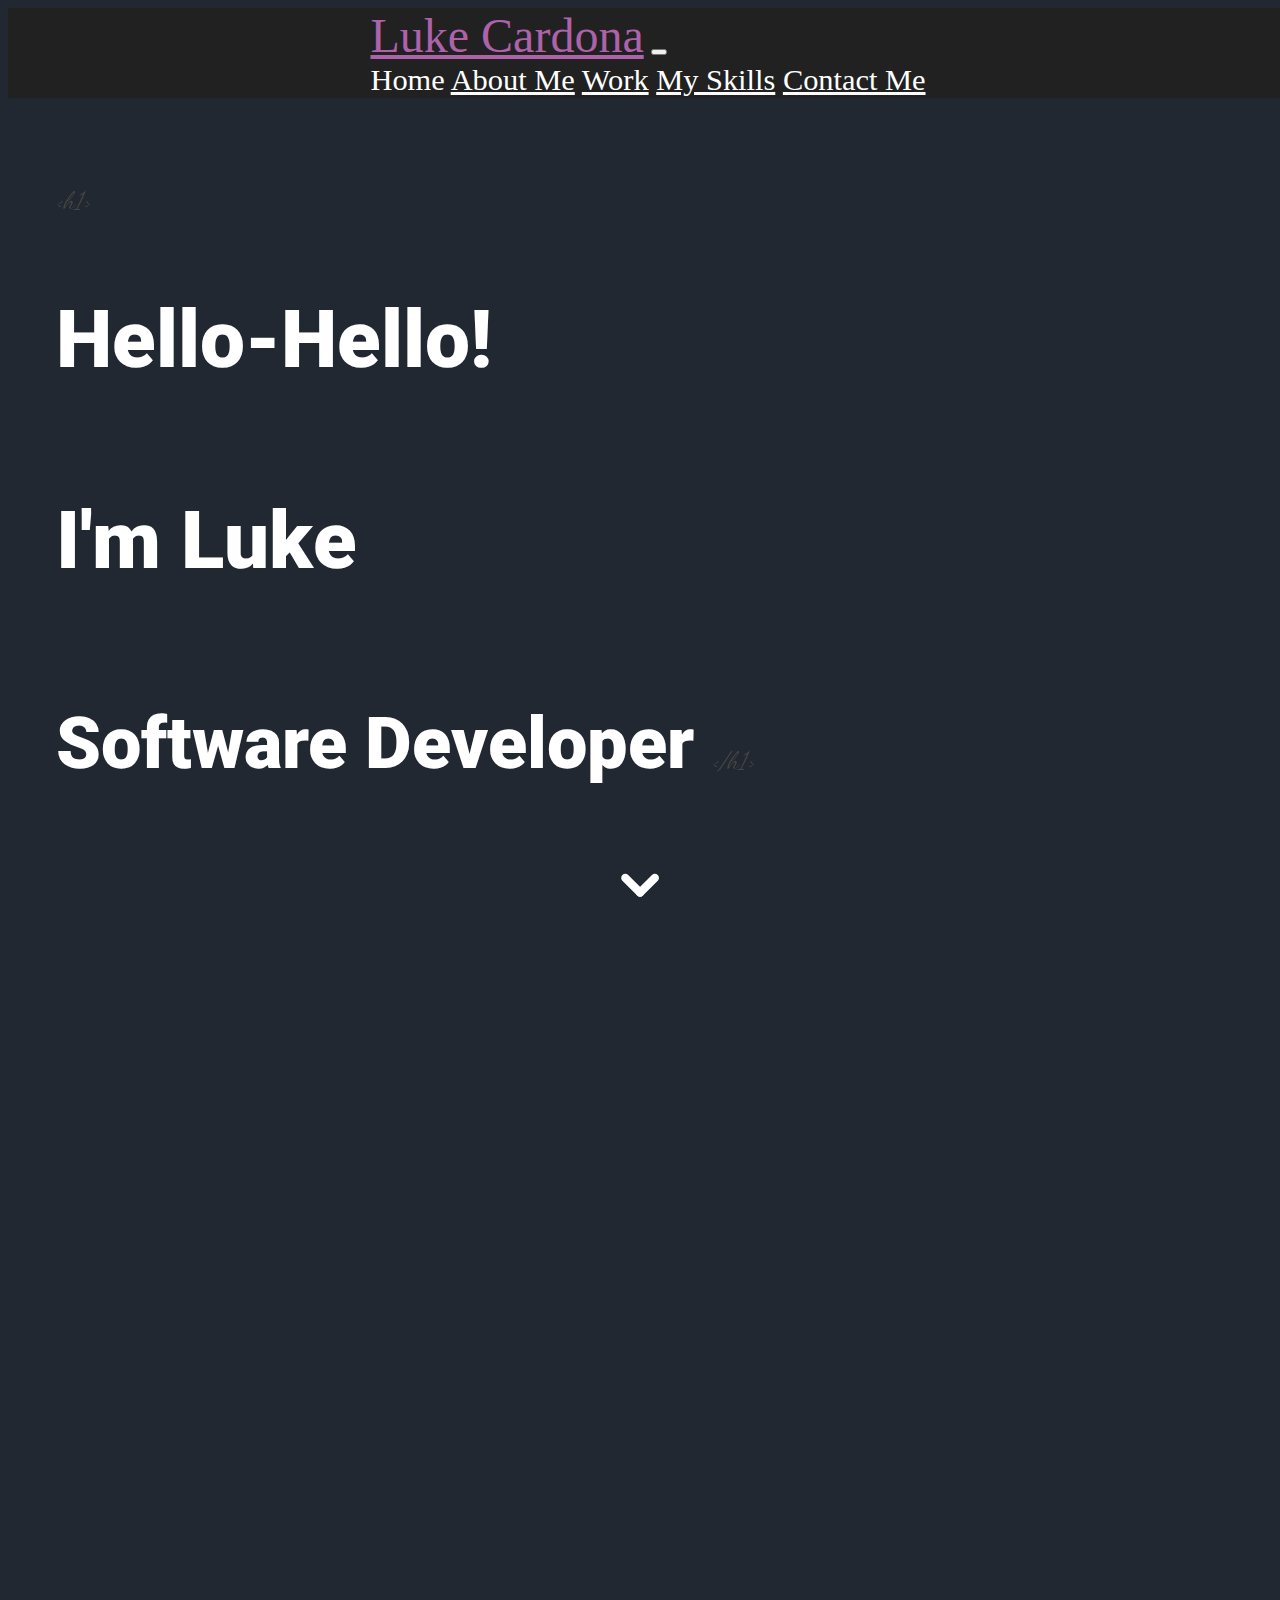
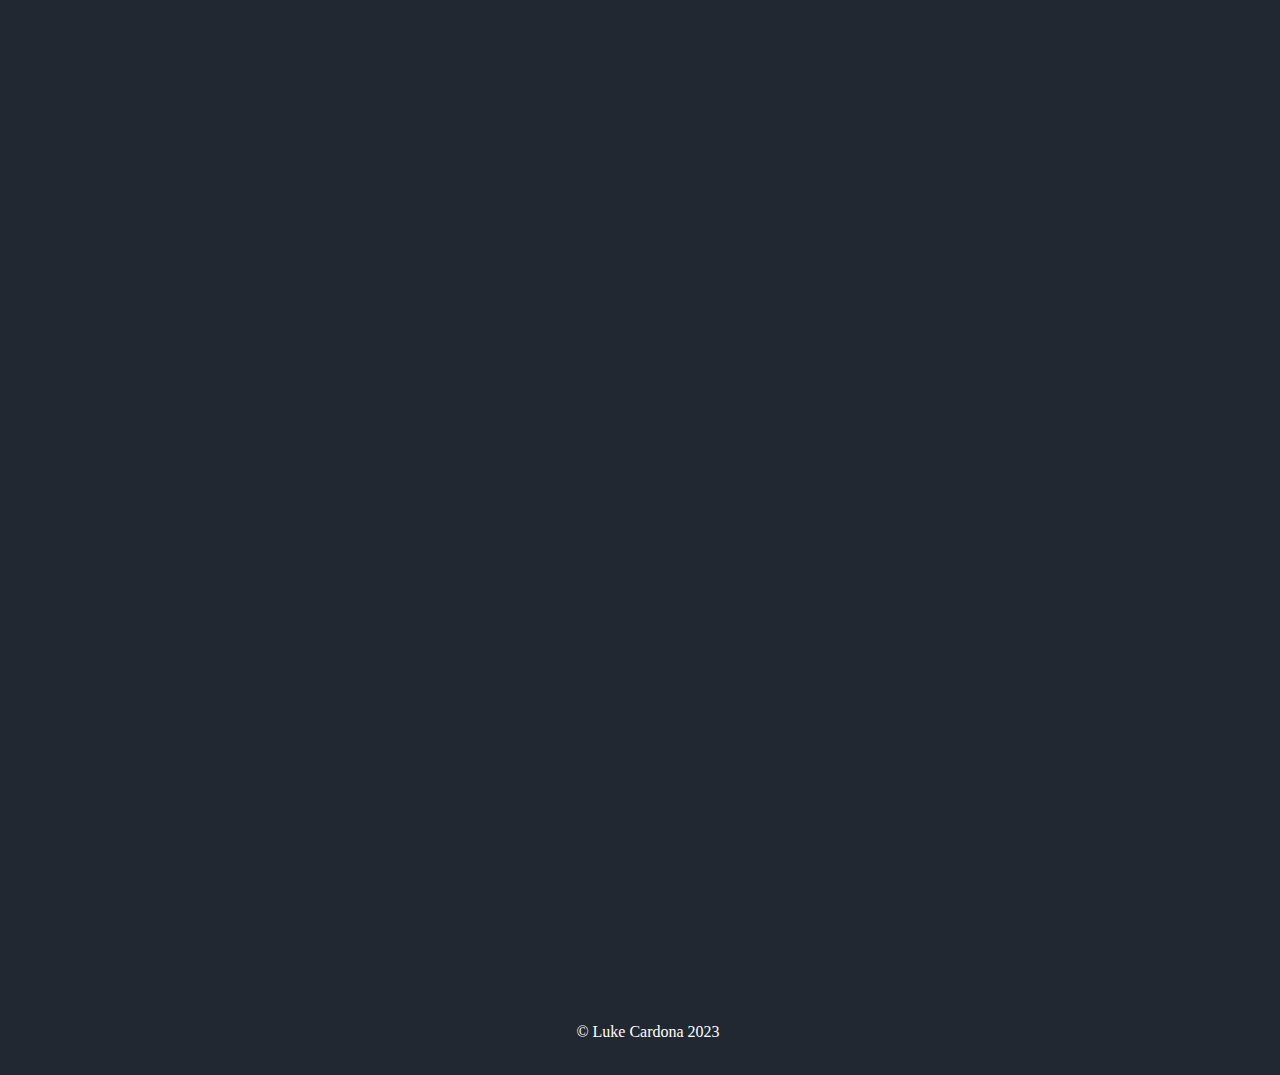
==== index.html @ 8fc3b2ba "Separating into files" ====
<!DOCTYPE html>
<html lang="en">

<head>
    <meta charset="UTF-8">
    <meta http-equiv="X-UA-Compatible" content="IE=edge">
    <meta name="viewport" content="width=device-width, initial-scale=1.0">
    <link href="https://cdn.jsdelivr.net/npm/bootstrap@5.1.3/dist/css/bootstrap.min.css" rel="stylesheet"
        integrity="sha384-1BmE4kWBq78iYhFldvKuhfTAU6auU8tT94WrHftjDbrCEXSU1oBoqyl2QvZ6jIW3" crossorigin="anonymous">
    <link href="https://unpkg.com/aos@2.3.1/dist/aos.css" rel="stylesheet">
    <link rel="stylesheet" href="CSS/app.css">
    <link rel="icon" href="Images/Icon.png">
    <title>Luke Cardona</title>
</head>

<body>
    <!-- Nav -->
    <nav class="navbar navbar-expand-lg navbar-dark" id="mainNavbar">
        <div class="container-fluid">
            <a href="#" class="navbar-brand">Luke Cardona</a>
            <button class="navbar-toggler" type="button" data-toggle="collapse" data-target="#close"
                aria-label="Toggle navigation">
                <span class="navbar-toggler-icon"></span>
            </button>
            <div class="collapse navbar-collapse" id="close">
                <div class="navbar-nav">
                    <a class="nav-link active" aria-current="page" href="#">Home</a>
                    <a class="nav-link" href="aboutMe.html">About Me</a>
                    <a class="nav-link" href="work.html">Work</a>
                    <a class="nav-link" href="skills.html">My Skills</a>
                    <a class="nav-link" href="#contact-me">Contact Me</a>
                </div>
            </div>
    </nav>

    <!-- Main Title-->
    <!-- <p class="background-text">&lt;html lang="en"&gt;</p>
    <p class="background-text body-text margin">&lt;body&gt;</p> -->
    <section class="container-fluid">
        <div class="row">

            <div class="col-12" id="mainHeader">
                <div class="col margin">
                    <div data-aos="fade-down" data-aos-delay="50" data-aos-duration="800">
                        <p class="background-text">&lt;h1&gt;</p>
                    </div>
                    <h1 class="white">
                        <span class="in-line nameAnimation" data-aos="fade-down" data-aos-delay="50"
                            data-aos-duration="800">H</span><span class="in-line nameAnimation" data-aos="fade-down"
                            data-aos-delay="100" data-aos-duration="800">e</span><span class="in-line nameAnimation"
                            data-aos="fade-down" data-aos-delay="150" data-aos-duration="800">l</span><span
                            class="in-line nameAnimation" data-aos="fade-down" data-aos-delay="200"
                            data-aos-duration="800">l</span><span class="in-line nameAnimation" data-aos="fade-down"
                            data-aos-delay="250" data-aos-duration="800">o</span><span class="in-line nameAnimation"
                            data-aos="fade-down" data-aos-delay="350" data-aos-duration="800">-</span><span
                            class="in-line nameAnimation" data-aos="fade-down" data-aos-delay="450"
                            data-aos-duration="800">H</span><span class="in-line nameAnimation" data-aos="fade-down"
                            data-aos-delay="550" data-aos-duration="800">e</span><span class="in-line nameAnimation"
                            data-aos="fade-down" data-aos-delay="650" data-aos-duration="800">l</span><span
                            class="in-line nameAnimation" data-aos="fade-down" data-aos-delay="750"
                            data-aos-duration="800">l</span><span class="in-line nameAnimation" data-aos="fade-down"
                            data-aos-delay="850" data-aos-duration="800">o</span><span class="in-line nameAnimation"
                            data-aos="fade-down" data-aos-delay="950" data-aos-duration="800">!</span>
                    </h1>
                </div>
                <div class="col margin">
                    <h1 class="white">
                        <span class="in-line nameAnimation" data-aos="fade-left" data-aos-delay="1200"
                            data-aos-duration="700">I'</span><span class="in-line nameAnimation" data-aos="fade-left"
                            data-aos-delay="1250" data-aos-duration="700">m</span>
                        <span class="in-line nameAnimation" data-aos="fade-left" data-aos-delay="1300"
                            data-aos-duration="700">L</span><span class="in-line nameAnimation" data-aos="fade-left"
                            data-aos-delay="1350" data-aos-duration="700">u</span><span class="in-line nameAnimation"
                            data-aos="fade-left" data-aos-delay="1400" data-aos-duration="700">k</span><span
                            class="in-line nameAnimation" data-aos="fade-left" data-aos-delay="1450"
                            data-aos-duration="700">e</span>
                    </h1>
                </div>
                <div class="col margin" data-aos="fade-down" data-aos-delay="1650" data-aos-duration="800">
                    <div data-aos="zoom-out" data-aos-delay="1650" data-aos-duration="1000">
                        <h2 id="web-dev" class="white">
                            Software Developer
                            <p class="background-text in-line">&lt;/h1&gt;</p>
                        </h2>
                    </div>
                    <div data-aos="zoom-out" data-aos-delay="1650" data-aos-duration="1000">
                        <p class="special-background-text">
                            Student / AI & Software Developer
                        </p>
                    </div>
                </div>
            </div>
        </div>
    </section>

    <!--About Me-->

    <section id="aboutMe" class="container-fluid">
        <div class="row align-items-center">
            <div class="margin">
                <h2 class="pink rubberband">
                    All.About.Me!
                </h2>
            </div>
            <div class="col-12 col-lg-6 order-1 order-md-1" data-aos="fade-right" data-aos-delay="800"
                data-aos-duration="800">
                <p id="myText" class="white aboutMeText margin">
                    Hi there! Let me introduce myself. I’m a student studying Artificial
                    Intelligence (Bachelors) in the University of Malta and a junior web developer.
                    My coding adventure started with Unity where at the age of 16 I was inspired to pursue game
                    development.
                    I dropped game development in 2020 as I got more inspired working with web development technologies
                    specifically front-end development. Currently I am expanding my skills and gathering as much
                    experience as
                    possible. I am inspired to contribute to a wonderful team, expanding my experiences and creating new
                    and exciting projects.
                </p>

                <button id="myButton" class="button margin" type="button" onclick="playMusic()">
                    <audio id="Me" src="Me.mp3"></audio>
                    PLAY!
                </button>
                <p id="audioText" class="background-text in-line">&lt;/audio&gt;</p>
                <p class="margin white paragraphs">Find out more <a href="aboutMe.html" class="pink link">About
                        Me here!</a>
                </p>
            </div>
            <div class="col-lg-6 me-img-container img-fluid order-2 order-md-2" data-aos="fade-left"
                data-aos-delay="500" data-aos-duration="800">
                <img src="Images/Me.JPG" alt="Picture of Me" id="me-img">
            </div>
        </div>
    </section>

    <!-- My Skills-->

    <section id="mySkills" class="container-fluid">
        <div class="row">
            <div class="row">
                <div class="col-12 col-lg-6 order-1 order-lg-1">

                    <h2 class="pink rubberband margin">
                        My.Skills
                    </h2>
                    <div data-aos="fade-right" data-aos-delay="800" data-aos-duration="800">
                        <div class="margin-top"></div>
                        <p class="white paragraphs margin">My set of skills is vastly increasing at a rapid rate due to
                            my
                            current course:<b> Bachelor of Science in Information Technology &#40;Honours&#41;
                                &#40;Artificial Intelligence&#41;</b> with the University of Malta and my current work
                            with
                            KPMG MBS.
                            <br><br>

                            I started my coding journey in 2019 where I self-thought myself game development and web
                            development. In 2021 I started my path with
                            university and in 2022 I started working with <b>KPMG MBS</b> to gain more experience and
                            knowledge. For more information on my full skill set:
                            <a href="skills.html" class="pink link">My Skills!</a>
                        </p>
                    </div>
                </div>
                <div id="sideSkillsTab" class="col-lg-6 order-2 order-md-2" data-aos="fade-left" data-aos-delay="800"
                    data-aos-duration="800">
                    <h3 class="white bar-text">Coding Skills</h3>
                    <div class="progress">
                        <div class="progress-bar progress-bar-animated progress-bar-striped black" role="progressbar"
                            style="width: 80%; background-color: #AA77FF" aria-valuenow="80" aria-valuemin="0"
                            aria-valuemax="100">80%</div>
                    </div>
                    <h3 class="white bar-text">Managment Skills</h3>
                    <div class="progress">
                        <div class="progress-bar progress-bar-animated progress-bar-striped bg-info black"
                            role="progressbar" style="width: 80%" aria-valuenow="80" aria-valuemin="0"
                            aria-valuemax="100">80%</div>
                    </div>
                    <h3 class="white bar-text">Soft Skills</h3>
                    <div class="progress">
                        <div class="progress-bar progress-bar-animated progress-bar-striped black" role="progressbar"
                            style="width: 75%; background-color:#AD62AA;" aria-valuenow="75" aria-valuemin="0"
                            aria-valuemax="100">75%</div>
                    </div>
                    <h3 class="white bar-text">Photography</h3>
                    <div class="progress">
                        <div class="progress-bar bg-warning progress-bar-animated progress-bar-striped black"
                            role="progressbar" style="width: 75%" aria-valuenow="75" aria-valuemin="0"
                            aria-valuemax="100">75%</div>
                    </div>
                </div>
            </div>
    </section>

    <!-- Recent Projects-->

    <!-- <section id="recent-projects" class="container-fuild margin">
        <p class="background-text">&lt;h2&gt;</p>
        <h2 class="pink rubberband">
            My.Projects
        </h2>
        <p class="background-text">&lt;/h2&gt;</p>
        <div class="row imgContainer">
            <div class="col-4 projects" data-aos="fade-down" data-aos-delay="500" data-aos-duration="800">
                <img src="lcrsnaps.jpg" alt="Project 1" class="projectImg comingSoon">
                <div class="centered">Coming Soon</div>
            </div>
            <div class="col-4 projects" data-aos="fade-down" data-aos-delay="750" data-aos-duration="800">
                <img src="nadurNadif.jpg" alt="Project 2" class="projectImg comingSoon">
                <div class="centered">Coming Soon</div>
            </div>
            <div class="col-4 projects" data-aos="fade-down" data-aos-delay="1000" data-aos-duration="800">
                <img src="projectTemplate.png" alt="Project 3" class="projectImg comingSoon">
                <div class="centered">Coming Soon</div>
            </div>
        </div>
    </section> -->

    <!--Conact Me-->
    <section id="form-section" class="container-fuild">
        <div class="col-12">
            <h2 class="pink rubberband margin">
                Contact.Me
            </h2>
        </div>
        <div class="row">
            <div id="contactQuestions" class="col-12">

                <div class="white paragraphs margin">
                    <div data-aos="fade-right" data-aos-delay="700" data-aos-duration="800">
                        <h3 class="light-pink">Do you offer freelancing services?</h3>
                        <p class="white paragraphs">
                            Currently at the moment I am offering freelancing services for small and medium projects but
                            I am looking to join a team/company to create new and ambitious projects together!
                        </p>
                    </div>
                    <div data-aos="fade-right" data-aos-delay="700" data-aos-duration="800">
                        <h3 class="light-pink">What is the average time to complete a website?</h3>
                        <p class="white paragraphs">
                            Well the time depends on the complexity, requirements and additional modules that are needed
                            for the specific project. Having said that, the average time between 5-50 days (due to the
                            complexity range).
                        </p>
                    </div>
                    <div data-aos="fade-right" data-aos-delay="700" data-aos-duration="800">
                        <h3 class="light-pink">Why should I specifically choose you?</h3>
                        <p class="white paragraphs">
                            Other than my skills and experience which can be <a href="#mySkills"
                                class="pink link">viewed here</a>, at the age of 18 I have moved out from my parent’s
                            house in Gozo and currently
                            living in Msida, Malta. This gives me a certain advantage as I am able to make my own
                            decisions, accept responsibilities and I’m more independent. I am aware of the importance of
                            working as a team from my previous work experiences (waiter in summer 2019 and 2021 and
                            current work with KPMG) and
                            that a team makes work enjoyable and fun.
                        </p>
                    </div>
                </div>
            </div>
        </div>

        <div class="form-container" data-aos="zoom-out" data-aos-delay="700" data-aos-duration="800">
            <p class="background-text">&lt;form&gt;</p>
            <form id="contact-me" action="https://formspree.io/f/xpzkgzol" method="POST">
                <div class="form-group">
                    <label for="Name" class="white">Name:
                    </label>
                    <input type="text" id="name" name="name" placeholder="Ex: John Smith" required>
                </div>

                <div class="form-group">
                    <label for="email" class="white">Email:</label>
                    <input type="email" id="email" name="email" placeholder="Ex: John@gmail.com" required>
                </div>

                <div class="form-group">
                    <label for="message" class="white">Message:</label>
                    <textarea name="message" id="message" cols="30" rows="10" placeholder="Message" required></textarea>
                </div>
                <button id="formButton" type="submit">Submit</button>
                <p class="background-text">&lt;/from&gt;</p>
            </form>

            <div id="status"></div>
        </div>
    </section>

    <!--Footer-->
    <footer class="textCenter white">
        <p>&copy; Luke Cardona 2023</p>
    </footer>

    <span id="scroll" class="arrow pulse">
    </span>

    <!--Bootstrap Scripts-->
    <script src="https://code.jquery.com/jquery-3.3.1.slim.min.js"
        integrity="sha384-q8i/X+965DzO0rT7abK41JStQIAqVgRVzpbzo5smXKp4YfRvH+8abtTE1Pi6jizo"
        crossorigin="anonymous"></script>
    <script src="https://cdnjs.cloudflare.com/ajax/libs/popper.js/1.14.3/umd/popper.min.js"
        integrity="sha384-ZMP7rVo3mIykV+2+9J3UJ46jBk0WLaUAdn689aCwoqbBJiSnjAK/l8WvCWPIPm49"
        crossorigin="anonymous"></script>
    <script src="https://stackpath.bootstrapcdn.com/bootstrap/4.1.3/js/bootstrap.min.js"
        integrity="sha384-ChfqqxuZUCnJSK3+MXmPNIyE6ZbWh2IMqE241rYiqJxyMiZ6OW/JmZQ5stwEULTy"
        crossorigin="anonymous"></script>

    <!--Animations Scripts-->
    <script src="https://unpkg.com/aos@2.3.1/dist/aos.js"></script>

    <!--My Scripts-->
    <script src="JS/script.js"></script>
    <script src="JS/audioButton.js"></script>
</body>

</html>
---- CSS/app.css ----
@import url('https://fonts.googleapis.com/css2?family=Dancing+Script&family=Raleway:wght@800&display=swap');
@import url('https://fonts.googleapis.com/css2?family=Dancing+Script&family=Raleway:wght@800&family=Roboto&display=swap');

:root {
    --background-color: #222831;
    --dark-purple: #AA2EE6;
    --nav-color: #212121;
    --light-purple: #AD62AA;
    --red: #E94560;
    --success: #5cb85c;
    --danger: #FA1E0E;
}

html {
    overflow-x: hidden;
    scroll-behavior: smooth;
}

body {
    background-color: var(--background-color);
    max-width: 100%;
    width: 100%;
    overflow-x: hidden;
}

h1 {
    font-size: 6.5rem;
    font-weight: 900;
    font-family: 'Roboto', sans-serif;
}

h2 {
    font-size: 6.5rem;
    font-weight: 900;
    font-family: "Roboto", sans-serif;
    width: 100%;
}

h3 {
    font-size: 2.5rem;
    font-weight: 600;
    font-family: "Roboto", sans-serif;
    margin-top: 3rem;
    padding-bottom: 20px;
    transition: all 0.2s ease;
}

h3:hover {
    transform: scale(102%);
    color: var(--red);
    cursor: pointer;
}

nav {
    padding: 0;
    margin: 0;
}

footer {
    text-align: center;
}

div {
    overflow: hidden;
}

/* General Classes*/
.white {
    color: white;
}

.pink {
    color: var(--dark-purple);
}

.light-pink {
    color: var(--light-purple);
}

.black {
    color: var(--nav-color)
}

.margin-top {
    margin-top: 3rem;
}

.top-margin-lg {
    margin-top: 45rem;
}

.margin {
    margin-left: 6rem;
}

.in-line {
    margin: 0;
    padding: 0;
    display: inline-block;
}

.link {
    text-decoration: none;
    font-weight: 500;
    transition: all .3s ease;
    cursor: pointer;
}

.link:hover {
    transform: scale(105%);
    color: var(--red);
    text-decoration: underline;
}

.paragraphs {
    font-size: 1.5rem;
    line-height: 1.8;
    font-family: "Roboto" sans-serif;
    position: relative;
}

.background-text {
    color: #444444;
    font-weight: 200;
    font-size: 1.5rem;
    font-style: italic;
    padding-right: 0;
    font-family: 'Dancing Script', cursive;
}

.col {
    padding-right: 0;
}

.flex {
    display: flex;
}

.special-background-text {
    color: #B2B1B9;
    font-weight: 500;
    font-size: 3rem;
    font-style: normal;
    font-family: 'Dancing Script', cursive;
}

.nameAnimation:hover {
    cursor: pointer;
    color: var(--red);

}

.rubberBandAnimation {
    animation: rubberBand 1s forwards;
}

.container-fluid {
    padding: 0;
    margin: 0;
}

.row {
    width: 100%;
}

.flexHorizontalCenter {
    justify-content: center;
}

.textCenter {
    text-align: center;
}

/* End General Clsses*/
/*Id's */

#mainHeader {
    margin-top: 4rem;
    padding-left: 0;
}

#mainNavbar {
    font-size: 1.9rem;
    font-weight: 100;
    padding: 0 1rem;
    background-color: var(--nav-color);
    display: flex;
    justify-content: space-evenly;
}

#mainNavbar .nav-link {
    color: white;
}

#mainNavbar .nav-link:hover {
    color: var(--light-purple);
}

#mainNavbar .navbar-brand {
    color: var(--light-purple);
    font-size: 3rem;
}

#web-dev {
    animation: color-change 4s infinite alternate;
}

#aboutMe {
    margin-top: 7rem;
    padding: 0;
}

#me-img {
    width: 50%;
    border-radius: 50%;
    display: block;
    padding: 0;
}

#myButton {
    font-size: 50px;
    font-family: "Roboto" sans-serif;
    padding: 0.25rem 4rem;
    border-radius: 5%;
    color: var(--dark-purple);
    background-color: var(--background-color);
    box-shadow: none;
    position: relative;
    z-index: 1;
    border: var(--dark-purple) solid 1px;
    transition: all 0.25s ease-in;
}

#myButton:hover {
    cursor: pointer;
    color: var(--nav-color);
}

#myButton:before {
    transition: 0.4s all ease;
    position: absolute;
    top: 0;
    left: 50%;
    right: 50%;
    bottom: 0%;
    opacity: 0;
    content: "";
    background-color: var(--light-purple);
}

#myButton:hover:before {
    transition: 0.4s all ease;
    left: 0;
    right: 0;
    opacity: 1;
    z-index: -1;
}

#recent-projects {
    margin-top: 6rem;
}

#recent-projects h2 {
    margin-bottom: 4rem;
}

#barHeader {
    font-size: 3rem;
    font-weight: 300;
    text-align: center;
    cursor: pointer;
    transition: all .3s;
}

#barHeader:hover,
.learning:hover {
    color: var(--red);
}

#mySkills {
    margin-top: 9rem;
}

.active {
    text-decoration: underline;
    text-decoration-color: var(--dark-purple);
    text-underline-offset: 15px;
    text-decoration-thickness: 1px;
}

/*End Id's*/



/* To be fixed */
.navbar.scrolled {
    background: rgb(222, 192, 222);
    transition: background 500ms;
}

/* About Me */
.me-img-container {
    padding: 0;
    display: flex;
    justify-content: center;
    align-items: center;
}

.aboutMeText {
    font-size: 1.5rem;
    line-height: 1.8;
    font-family: "Roboto" sans-serif;
    position: relative;
}

.textanimation span {
    color: #FF5F40;
    font-size: 1.75rem;
    transition: all;
}

.aboutMeText span:nth-child(149) {
    display: block;
    padding: 15px 0;
}

/*End About Me*/

/*About Me side Page */

#aboutMeSidePage {
    margin-top: 0rem;
}

#aboutMeChangingText {
    margin-top: 4rem;
}

#whatElseHeading {
    margin-top: 5rem;
}

#aboutMeImages {
    margin: 7rem 1rem;
}

#randomFacts {
    border: solid var(--light-purple) 2px;
    border-radius: 4px;
    padding: 4rem;
}


#getFactButton {
    font-size: 50px;
    font-family: "Roboto" sans-serif;
    padding: 0.25rem 4rem;
    border-radius: 5%;
    color: var(--dark-purple);
    background-color: var(--background-color);
    box-shadow: none;
    position: relative;
    z-index: 1;
    margin: 5rem 0rem;
    width: 30%;
    border: var(--dark-purple) solid 1px;
    transition: all 0.25s ease-in;
}

#getFactButton:hover {
    cursor: pointer;
    color: var(--nav-color);
}

#getFactButton:before {
    transition: 0.4s all ease;
    position: absolute;
    top: 0;
    left: 50%;
    right: 50%;
    bottom: 0%;
    opacity: 0;
    content: "";
    background-color: var(--dark-purple) !important;
}

#getFactButton:hover:before {
    transition: 0.4s all ease;
    left: 0;
    right: 0;
    opacity: 1;
    z-index: -1;
}

/*Skills */
.progress {
    width: 90%;
    padding: 0px;
}

.newSkillsRow {
    margin: 3rem
}


.newSkillsRow .bar-text {
    margin-top: 0.75rem;
}

.bar-text {
    font-size: 2rem;
    padding: 15px 0;
    font-family: "Roboto" sans-serif;
}

.learning {
    transition: all .3s;
    cursor: pointer;
}

/*End My Skills */
/*My Work*/
.imgContainer {
    display: flex;
    justify-content: center;
}

.projectImg {
    display: flex;
    flex-wrap: wrap;
    align-content: center;
    justify-content: center;
    width: 90%;
    height: auto;
    border-radius: 22.5%;
    cursor: pointer;
}

.projectImg:hover {
    opacity: 85%;
}

.projects {
    position: relative;
    text-align: center;
    color: var(--background-color);
}

.centered {
    padding: 0;
    margin: 0;
    cursor: default;
    position: absolute;
    top: 50%;
    left: 50%;
    transform: translate(-60%, -60%);
    font-size: 3.5rem;
    font-weight: 700;
    font-family: "Roboto", sans-serif;
}

.projects {
    transition: all .2s ease-in;
}

.projects:hover {
    color: white;
    font-size: 4rem;
    font-weight: 900;
}

.comingSoon {
    transition: all .3s ease;
}

.comingSoon:hover {
    opacity: 30%;
}


/*Contact me*/
#contactQuestions {
    margin-left: 0;
    padding-right: 6rem;
    text-align: justify;
}

#contactQuestions h3 {
    text-align: left;
}

/* Form */
#form-section {
    margin-top: 10rem;
    width: 100%;
    margin-bottom: 4rem;
}

#final-text {
    margin-left: 0;
}

#formButton {
    transition: 0.15s all ease-in-out;
}

.form-container {
    width: 75%;
    padding: 20px;
    max-width: 1200px;
    margin: 0 auto;
    border-radius: 8px;
    margin-bottom: 20px;
}

.form-group {
    width: 100%;
    margin-top: 1rem;
    font-size: 1.5rem;
}

.form-group input,
.form-group textarea {
    width: 100%;
    padding: 5px;
    font-size: 18px;
    border: 1px solid var(--light-purple);
    margin-top: 10px;
    color: white;
    background-color: #2B2B2B;
}

input:placeholder-shown,
textarea:placeholder-shown {
    font-style: italic;
}

textarea {
    resize: none;
}

button[type="submit"] {
    width: 100%;
    outline: none;
    padding: 20px;
    font-size: 2rem;
    border: 2px solid var(--dark-purple);
    border-radius: 20px;
    background-color: var(--background-color);
    color: white;
    text-align: center;
    cursor: pointer;
    margin-top: 10px;
    transition: .3s ease background-color transform;
}

button[type="submit"]:hover {
    background-color: var(--dark-purple);
    transform: scale(99%);
}

#status {
    width: 90%;
    text-align: center;
    padding: 10px;
    margin: 0 auto;
    border-radius: 8px;
}

#status.success {
    background-color: var(--success);
    animation: status 4s ease forwards;
}

#status.error {
    color: white;
    background-color: var(--danger);
    animation: status 4s ease forwards;
}

/* Scroll Hint */

.arrow {
    position: fixed;
    bottom: 0;
    left: 50%;
    margin-left: -20px;
    width: 40px;
    height: 40px;
    background-image: url([data-uri]);
    background-size: contain;
}

.arrow:first-child {
    bottom: 20px;
    opacity: 0.3;
}

.pulse:not(:first-child) {
    opacity: 1;
    animation-delay: .3s;
}

.pulse {
    opacity: 0.3;
    animation: pulse 2s infinite;
}

/*media respoviness */

/*BootStrap-XL +1100 px*/
@media(max-width:1300px) {
    h1 {
        font-size: 5rem;
    }

    h2 {
        font-size: 4.5rem;
    }

    #barHeader {
        font-size: 2rem;
    }

    .bar-text {
        font-size: 1rem;
    }

    .paragraphs {
        font-size: 1.25rem;
    }

    .textanimation span {
        font-size: 1.25rem;
    }

    .aboutMeText {
        font-size: 1.25rem;
    }

    .margin {
        margin-left: 3rem;
    }
}

/*Small Respoviness Fixes */
@media(max-width:1105px) {
    h1 {
        font-size: 4.5rem;
    }

    h2 {
        font-size: 4.5rem;
    }
}

/*Bootstrap lg - 992PX*/
@media(max-width:992px) {

    /*Classes Connected with lg */
    .noDisplay-lg {
        display: none;
    }

    /*All Sections Specific Responivness*/
    #aboutMe,
    #aboutMeSidePage,
    #mySkills,
    #mySkillsPage,
    #recent-projects,
    #form-section {
        text-align: center;
    }

    #aboutMe .background-text,
    #aboutMeSidePage .background-text,
    #mySkills .background-text,
    #mySkillsPage .background-text,
    #recent-projects .background-text,
    #form-section .background-text {
        display: none;
    }

    #aboutMe h2,
    #aboutMeSidePage h2,
    #mySkills h2,
    #mySkillsPage h2,
    #recent-projects h2 {
        margin-bottom: 4rem;
    }

    /*General Respoviness*/
    h3 {
        font-size: 2rem;
    }

    .margin {
        margin-left: 2.5rem;
    }

    .paragraphs {
        font-size: 1.5rem;
    }

    .centered {
        font-size: 2rem;
    }

    /*BackGround Text Respoviness*/

    .special-background-text {
        font-size: 1.5rem;
    }

    .background-text {
        font-size: 1rem;
    }

    /*About Me Respoviness Main Page*/

    #myText {
        padding: 0 2rem;
    }

    #audioText {
        display: inline !important;
    }

    #me-img {
        padding: 5rem;
        padding-top: 6rem;
    }

    #myButton {
        font-size: 2rem;
    }

    .aboutMeText {
        font-size: 1.5rem;
    }

    /*My Skills Respoviness */

    #mySkills {
        margin-top: 2rem;
    }

    .newSkillsRow {
        margin: 1rem
    }

    #getFactButton {
        width: 60%;
        font-size: 30px;
    }

    .newSkillsRow.progress {
        width: 95%;
    }

    /*My Skills Page Respoviness */

    #mySkillsPage {
        margin-top: 2rem;
    }

    #sideSkillsTab {
        display: flex;
        width: 100%;
        justify-content: center;
        flex-direction: column;
        margin-left: 3rem;
        overflow: hidden;
    }

    /*Projects Respoviness */

    /*Contact Me Responivness */
    #form-section {
        margin-top: 5rem;
        margin-bottom: 0;
    }

    #formButton {
        font-size: 2rem;
    }

    #contactQuestions {
        padding-right: 2rem;
    }

    /*Form Responivness */
    .form-container {
        width: 90%;
        text-align: left;
        margin-bottom: 0;
    }
}

/*Bootstrap md - 768 px*/
@media(max-width: 768px) {

    /*General Respoviness*/
    h3 {
        font-size: 1.75rem;
    }

    .margin {
        margin-left: 1rem;
    }

    .paragraphs {
        font-size: 1.25rem;
    }

    /*About Me Respoviness */
    .aboutMeText {
        font-size: 1.25rem;
    }

    .textanimation span {
        font-size: 1.25rem;
    }

    #me-img {
        padding: 4rem;
        padding-top: 5rem;
    }

    /*Buttons */
    #myButton,
    #formButton {
        font-size: 1.5rem;
    }
}

/*Bootstrap Small - 576px */

@media(max-width:576px) {

    /*General Respoviness*/
    h1 {
        font-size: 3.9rem;
    }

    h2 {
        font-size: 3.5rem;
    }

    h3 {
        font-size: 1.5rem;
    }

    .margin {
        margin-left: 0.5rem;
    }

    .paragraphs {
        font-size: 1rem;
    }

    .centered {
        font-size: 1.5rem;
    }

    /*Main Area Respoviness */
    #mainHeader {
        text-align: center;
        padding: 0 10px;
    }

    #mainHeader .background-text {
        display: none;
    }

    #mainNavbar .navbar-brand {
        font-size: 2.5rem;
    }

    /*AboutMe Resposivness*/
    .aboutMeText {
        font-size: 1rem;
    }

    .textanimation span {
        font-size: 1.1rem;
    }

    #me-img {
        padding: 2rem;
        padding-top: 3rem;
    }

    /*Buttons */
    #myButton,
    #formButton {
        font-size: 1.25rem;
    }
}

/*Bootstrap XSmall - <576Px*/
@media(max-width:385px) {

    /*General Respovinesses*/
    h1 {
        font-size: 2.5rem;
    }

    h2 {
        font-size: 1.5rem;
    }

    h3 {
        font-size: 1rem;
    }

    .paragraphs {
        font-size: .75rem;
    }

    .centered {
        font-size: 1rem;
    }

    /*BackGround Text Respoviness */
    .special-background-text {
        font-size: 1rem;
    }

    .background-text {
        font-size: 0.75rem;
    }

    /*Main Area Respoviness */
    #mainNavbar .navbar-brand {
        font-size: 1.25rem;
    }

    #mainNavbar .nav-link {
        font-size: 1.5rem;
    }

    /*Buttons */
    #myButton,
    #formButton {
        font-size: 1rem;
    }

    /* About Me Respossivness */
    #aboutMe p {
        padding: 0 0.5rem;
    }

    #me-img {
        padding: 3rem;
    }
}



/*KeyFrames */
@keyframes pulse {
    0% {
        opacity: 1;
    }

    90% {
        opacity: 0.3;
    }
}

@keyframes status {
    0% {
        opacity: 1;
        pointer-events: all;
    }

    90% {
        opacity: 1;
        pointer-events: all;
    }

    100% {
        opacity: 0;
        pointer-events: none;
    }
}

@keyframes rubberBand {
    0% {
        transform: scale3d(1, 1, 1);
    }

    35% {
        transform: scale3d(.75, 1.25, 1.25);
        color: var(--red);
    }

    45% {
        transform: scale3d(1, .75, 1);
    }

    60% {
        transform: scale3d(0.8, 1.2, 1.2);
        color: var(--red);
    }

    75% {
        transform: scale3d(0.95, 1.05, 1.05);
    }

    100% {
        transform: scale3d(1, 1, 1);
    }
}

@keyframes color-change {
    0% {
        color: crimson;
    }

    25% {
        color: #FF79CD;
    }

    50% {
        color: #AA2EE6;
    }

    75% {
        color: #FFDF6B;
    }

    100% {
        color: #FF5F40;
    }
}
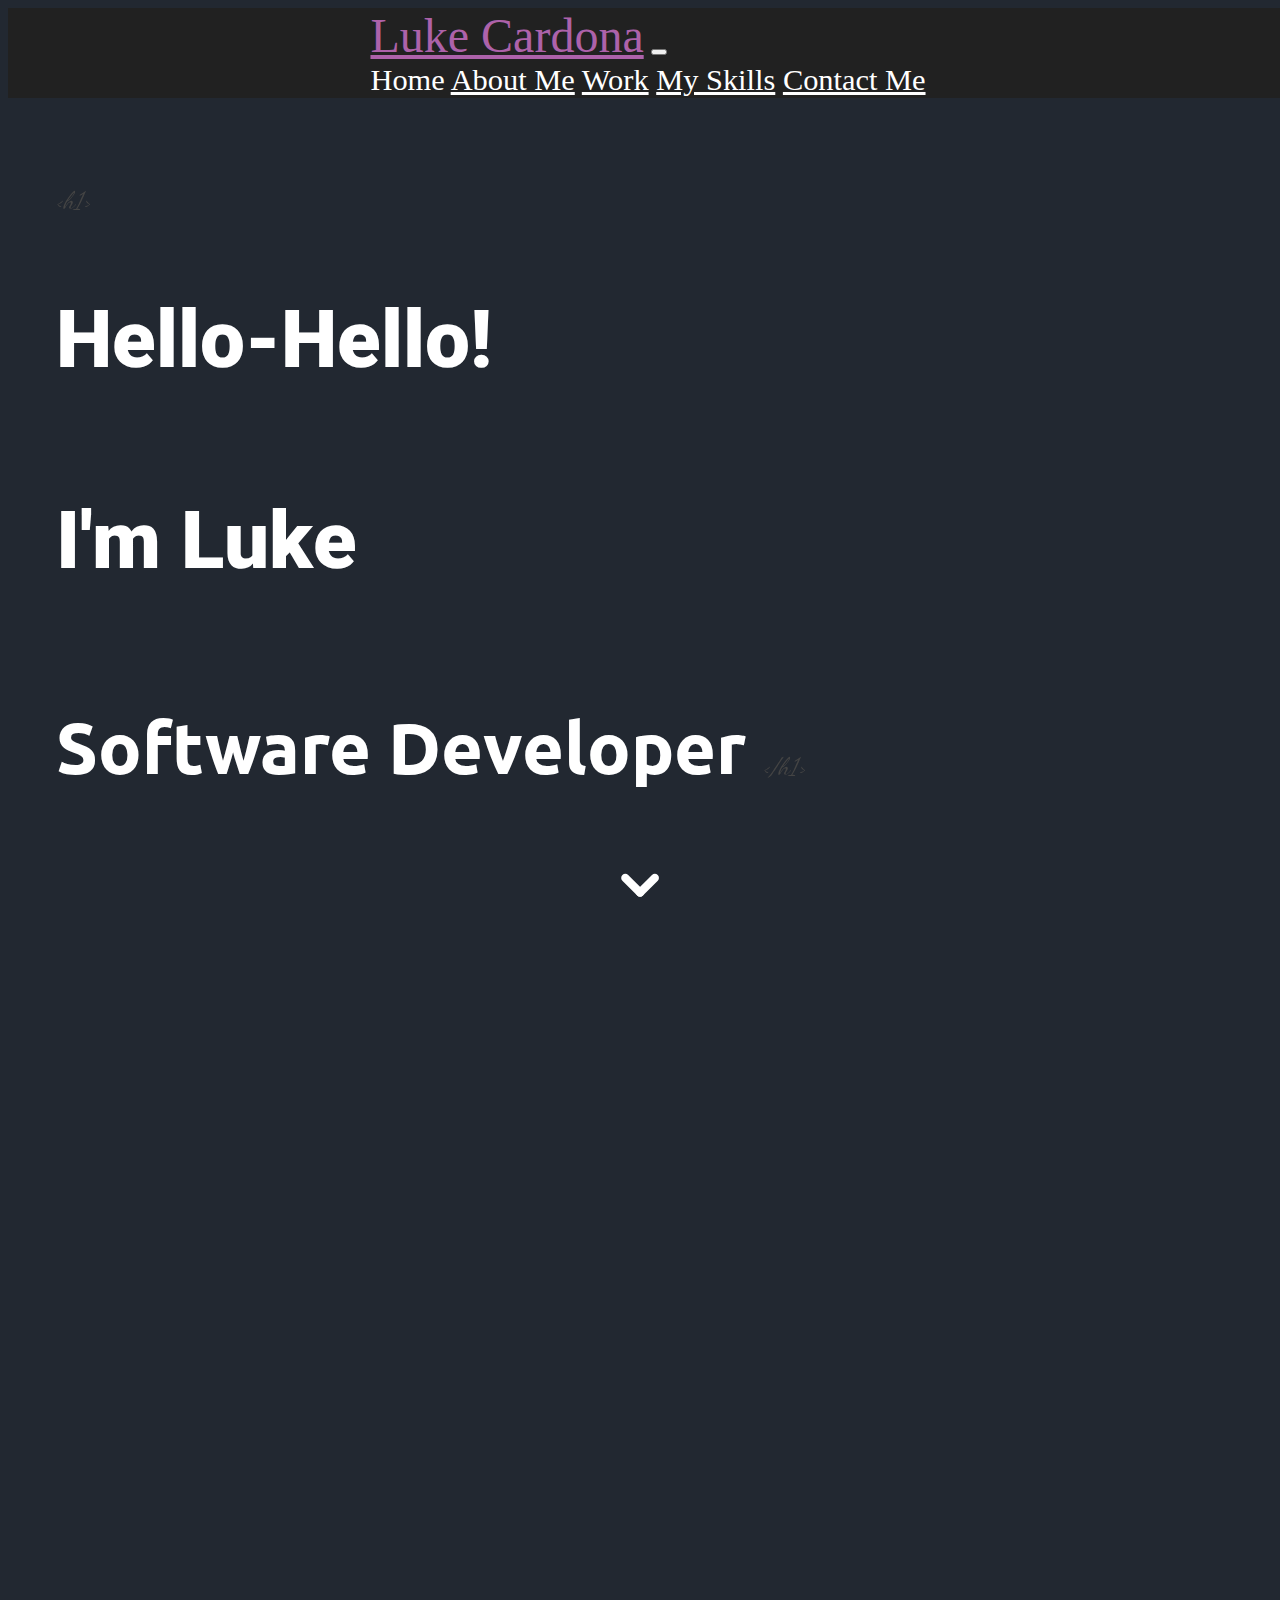
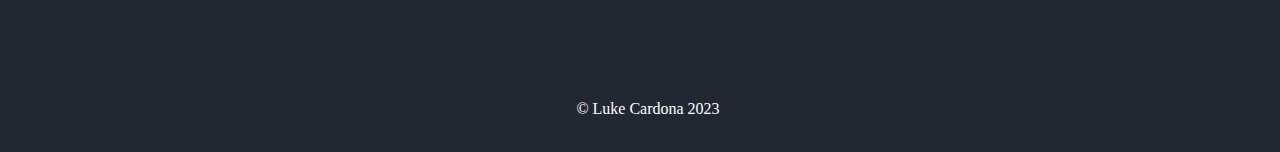
==== commit 71f9602a: "Fixes home page" ====
--- a/index.html
+++ b/index.html
@@ -96,13 +96,44 @@
     <!--About Me-->
 
     <section id="aboutMe" class="container-fluid">
-        <div class="row align-items-center">
-            <div class="margin">
-                <h2 class="pink rubberband">
-                    All.About.Me!
-                </h2>
-            </div>
-            <div class="col-12 col-lg-6 order-1 order-md-1" data-aos="fade-right" data-aos-delay="800"
+        <div class="row align-items-center container-fluid">
+            <div class="container flex row container-fluid">
+                <!--Text-->
+                <div class="col-12 col-lg-6 order-1 order-md-1" data-aos="fade-right" data-aos-delay="800"
+                    data-aos-duration="800">
+                    <div class="margin">
+                        <h2 class="pink rubberband">
+                            All.About.Me!
+                        </h2>
+                    </div>
+                    <p id="myText" class="white aboutMeText paragraphs margin">
+                        Yo yo o/, let me introduce myself, I’m Luke a Maltese developer that completed an
+                        Artificial Intelligence (Bachelors) in the University of Malta. My coding adventure started with
+                        Unity where at the age of 16 I was inspired to pursue game development. I dropped game
+                        development in 2020 as I got more inspired working with AI technologies and data Science. I am
+                        quite the curious and adventurous individual and I yearn to expand my skills and gather as much
+                        knowledge & experiences as possible.
+                    </p>
+
+                    <p class="margin white paragraphs">Find out more <a href="aboutMe.html" class="pink link">About
+                            Me here!</a>
+                    </p>
+
+                    <button id="myButton" class="button margin" type="button" onclick="playMusic()">
+                        <audio id="Me" src="Me.mp3"></audio>
+                        PLAY!
+                    </button>
+                    <p id="audioText" class="background-text in-line">&lt;/audio&gt;</p>
+                </div>
+                <!--Picture-->
+                <div class="col-lg-6 order-2 order-md-2 flexCenter flex" data-aos="fade-left" data-aos-delay="500"
+                    data-aos-duration="800">
+                    <div class="me-img-container">
+                        <img src="Images/Me.JPG" alt="Picture of Me" id="me-img">
+                    </div>
+                </div>
+            </div>
+            <!-- <div class="col-12 col-lg-6 order-1 order-md-1" data-aos="fade-right" data-aos-delay="800"
                 data-aos-duration="800">
                 <p id="myText" class="white aboutMeText margin">
                     Hi there! Let me introduce myself. I’m a student studying Artificial
@@ -129,7 +160,7 @@
                 data-aos-delay="500" data-aos-duration="800">
                 <img src="Images/Me.JPG" alt="Picture of Me" id="me-img">
             </div>
-        </div>
+        </div> -->
     </section>
 
     <!-- My Skills-->
@@ -144,18 +175,15 @@
                     </h2>
                     <div data-aos="fade-right" data-aos-delay="800" data-aos-duration="800">
                         <div class="margin-top"></div>
-                        <p class="white paragraphs margin">My set of skills is vastly increasing at a rapid rate due to
-                            my
-                            current course:<b> Bachelor of Science in Information Technology &#40;Honours&#41;
-                                &#40;Artificial Intelligence&#41;</b> with the University of Malta and my current work
-                            with
-                            KPMG MBS.
-                            <br><br>
+                        <p class="white paragraphs margin">
+                            My set of skills is composed from teachings from the <b> Bachelor of Science in Information
+                                Technology (Honours) (Artificial Intelligence) </b> with the University of Malta and my
+                            past experiences in the workplace.
 
                             I started my coding journey in 2019 where I self-thought myself game development and web
-                            development. In 2021 I started my path with
-                            university and in 2022 I started working with <b>KPMG MBS</b> to gain more experience and
-                            knowledge. For more information on my full skill set:
+                            development. In 2021 I started my path with university and in 2022 I started entered the
+                            workplace to gain more experience and knowledge. I now strive to become more of an expert in
+                            AI and Data Science. For more information on my full skill set:
                             <a href="skills.html" class="pink link">My Skills!</a>
                         </p>
                     </div>
@@ -165,26 +193,26 @@
                     <h3 class="white bar-text">Coding Skills</h3>
                     <div class="progress">
                         <div class="progress-bar progress-bar-animated progress-bar-striped black" role="progressbar"
-                            style="width: 80%; background-color: #AA77FF" aria-valuenow="80" aria-valuemin="0"
+                            style="width: 85%; background-color: #AA77FF" aria-valuenow="85" aria-valuemin="0"
+                            aria-valuemax="100">85%</div>
+                    </div>
+                    <h3 class="white bar-text">Creative Skills</h3>
+                    <div class="progress">
+                        <div class="progress-bar bg-warning progress-bar-animated progress-bar-striped black"
+                            role="progressbar" style="width: 85%" aria-valuenow="85" aria-valuemin="0"
+                            aria-valuemax="100">85%</div>
+                    </div>
+                    <h3 class="white bar-text">Soft Skills</h3>
+                    <div class="progress">
+                        <div class="progress-bar progress-bar-animated progress-bar-striped black" role="progressbar"
+                            style="width: 80%; background-color:#AD62AA;" aria-valuenow="80" aria-valuemin="0"
                             aria-valuemax="100">80%</div>
                     </div>
                     <h3 class="white bar-text">Managment Skills</h3>
                     <div class="progress">
                         <div class="progress-bar progress-bar-animated progress-bar-striped bg-info black"
-                            role="progressbar" style="width: 80%" aria-valuenow="80" aria-valuemin="0"
-                            aria-valuemax="100">80%</div>
-                    </div>
-                    <h3 class="white bar-text">Soft Skills</h3>
-                    <div class="progress">
-                        <div class="progress-bar progress-bar-animated progress-bar-striped black" role="progressbar"
-                            style="width: 75%; background-color:#AD62AA;" aria-valuenow="75" aria-valuemin="0"
-                            aria-valuemax="100">75%</div>
-                    </div>
-                    <h3 class="white bar-text">Photography</h3>
-                    <div class="progress">
-                        <div class="progress-bar bg-warning progress-bar-animated progress-bar-striped black"
-                            role="progressbar" style="width: 75%" aria-valuenow="75" aria-valuemin="0"
-                            aria-valuemax="100">75%</div>
+                            role="progressbar" style="width: 70%" aria-valuenow="70" aria-valuemin="0"
+                            aria-valuemax="100">70%</div>
                     </div>
                 </div>
             </div>
@@ -233,14 +261,6 @@
                         </p>
                     </div>
                     <div data-aos="fade-right" data-aos-delay="700" data-aos-duration="800">
-                        <h3 class="light-pink">What is the average time to complete a website?</h3>
-                        <p class="white paragraphs">
-                            Well the time depends on the complexity, requirements and additional modules that are needed
-                            for the specific project. Having said that, the average time between 5-50 days (due to the
-                            complexity range).
-                        </p>
-                    </div>
-                    <div data-aos="fade-right" data-aos-delay="700" data-aos-duration="800">
                         <h3 class="light-pink">Why should I specifically choose you?</h3>
                         <p class="white paragraphs">
                             Other than my skills and experience which can be <a href="#mySkills"
@@ -248,10 +268,12 @@
                             house in Gozo and currently
                             living in Msida, Malta. This gives me a certain advantage as I am able to make my own
                             decisions, accept responsibilities and I’m more independent. I am aware of the importance of
-                            working as a team from my previous work experiences (waiter in summer 2019 and 2021 and
-                            current work with KPMG) and
-                            that a team makes work enjoyable and fun.
+                            working as a team from my previous work experiences (service industry and cooperate work
+                            places) and that a team makes work enjoyable and fun.
                         </p>
+                    </div>
+                    <div data-aos="fade-right" data-aos-delay="700" data-aos-duration="800">
+                        <h3 class="light-pink">Want to reach out to me?</h3>
                     </div>
                 </div>
             </div>
--- a/CSS/app.css
+++ b/CSS/app.css
@@ -1,5 +1,8 @@
 @import url('https://fonts.googleapis.com/css2?family=Dancing+Script&family=Raleway:wght@800&display=swap');
 @import url('https://fonts.googleapis.com/css2?family=Dancing+Script&family=Raleway:wght@800&family=Roboto&display=swap');
+@import url('https://fonts.googleapis.com/css2?family=Permanent+Marker&family=Ubuntu:ital,wght@0,300;0,400;0,500;0,700;1,300;1,400;1,500;1,700&display=swap');
+@import url('https://fonts.googleapis.com/css2?family=Jost:ital,wght@0,100..900;1,100..900&display=swap');
+
 
 :root {
     --background-color: #222831;
@@ -32,14 +35,14 @@
 h2 {
     font-size: 6.5rem;
     font-weight: 900;
-    font-family: "Roboto", sans-serif;
+    font-family: "Ubuntu", sans-serif;
     width: 100%;
 }
 
 h3 {
     font-size: 2.5rem;
     font-weight: 600;
-    font-family: "Roboto", sans-serif;
+    font-family: "Ubuntu", sans-serif;
     margin-top: 3rem;
     padding-bottom: 20px;
     transition: all 0.2s ease;
@@ -49,6 +52,7 @@
     transform: scale(102%);
     color: var(--red);
     cursor: pointer;
+    padding-left: 1rem;
 }
 
 nav {
@@ -90,7 +94,7 @@
 }
 
 .margin {
-    margin-left: 6rem;
+    margin-left: 5rem;
 }
 
 .in-line {
@@ -115,7 +119,10 @@
 .paragraphs {
     font-size: 1.5rem;
     line-height: 1.8;
-    font-family: "Roboto" sans-serif;
+    font-family: "Jost", serif;
+    font-optical-sizing: auto;
+    font-weight: 400;
+    font-style: normal;
     position: relative;
 }
 
@@ -163,12 +170,40 @@
     width: 100%;
 }
 
+.divideEven {
+    justify-content: space-evenly;
+    align-content: space-between;
+}
+
+.center {
+    justify-content: center;
+    align-items: center;
+}
+
+.container {
+    padding: 0;
+    margin: 0;
+}
+
 .flexHorizontalCenter {
     justify-content: center;
 }
 
+.flexCenter {
+    justify-content: center;
+    align-items: center;
+}
+
 .textCenter {
     text-align: center;
+}
+
+.wrapper {
+    flex-wrap: wrap;
+}
+
+.spread {
+    justify-content: space-evenly;
 }
 
 /* End General Clsses*/
@@ -201,9 +236,13 @@
     font-size: 3rem;
 }
 
+/* HomePage.css */
+
 #web-dev {
     animation: color-change 4s infinite alternate;
 }
+
+/*About Me */
 
 #aboutMe {
     margin-top: 7rem;
@@ -211,17 +250,24 @@
 }
 
 #me-img {
-    width: 50%;
+    width: 100%;
+    height: 100%;
+    object-fit: cover;
     border-radius: 50%;
-    display: block;
-    padding: 0;
+}
+
+.me-img-container {
+    height: 600px;
+    width: 600px;
+    overflow: hidden;
+    position: relative;
 }
 
 #myButton {
     font-size: 50px;
     font-family: "Roboto" sans-serif;
     padding: 0.25rem 4rem;
-    border-radius: 5%;
+    border-radius: 20px;
     color: var(--dark-purple);
     background-color: var(--background-color);
     box-shadow: none;
@@ -234,10 +280,12 @@
 #myButton:hover {
     cursor: pointer;
     color: var(--nav-color);
+    border: var(--light-purples) solid 1px;
 }
 
 #myButton:before {
     transition: 0.4s all ease;
+    border-radius: 19px;
     position: absolute;
     top: 0;
     left: 50%;
@@ -246,9 +294,12 @@
     opacity: 0;
     content: "";
     background-color: var(--light-purple);
+    border: var(--light-purples) solid 1px;
 }
 
 #myButton:hover:before {
+    border-radius: 19px;
+    border: var(--light-purples) solid 1px;
     transition: 0.4s all ease;
     left: 0;
     right: 0;
@@ -290,20 +341,10 @@
 
 /*End Id's*/
 
-
-
 /* To be fixed */
 .navbar.scrolled {
     background: rgb(222, 192, 222);
     transition: background 500ms;
-}
-
-/* About Me */
-.me-img-container {
-    padding: 0;
-    display: flex;
-    justify-content: center;
-    align-items: center;
 }
 
 .aboutMeText {
@@ -315,11 +356,11 @@
 
 .textanimation span {
     color: #FF5F40;
-    font-size: 1.75rem;
+    /* font-size: 1.75rem; */
     transition: all;
 }
 
-.aboutMeText span:nth-child(149) {
+.aboutMeText span:nth-child(146) {
     display: block;
     padding: 15px 0;
 }
@@ -516,7 +557,19 @@
 .form-group {
     width: 100%;
     margin-top: 1rem;
-    font-size: 1.5rem;
+    font-size: 2rem;
+    font-weight: 300;
+    font-family: "Ubuntu", sans-serif;
+}
+
+.form-group label {
+    font-family: "Permanent Marker", sans-serif;
+    font-weight: 400;
+    padding: 10px 0px;
+}
+
+.form-group label:first-child {
+    padding-top: 0;
 }
 
 .form-group input,
@@ -524,10 +577,17 @@
     width: 100%;
     padding: 5px;
     font-size: 18px;
-    border: 1px solid var(--light-purple);
+    border: 3px solid var(--light-purple);
     margin-top: 10px;
     color: white;
     background-color: #2B2B2B;
+}
+
+.form-group input:focus,
+.form-group textarea:focus {
+    border: 3px solid #5cb85c;
+    outline: none;
+    box-shadow: none;
 }
 
 input:placeholder-shown,
@@ -555,7 +615,8 @@
 }
 
 button[type="submit"]:hover {
-    background-color: var(--dark-purple);
+    background-color: var(--light-purple);
+    border: 2px solid var(--light-purple);
     transform: scale(99%);
 }
 
@@ -718,9 +779,6 @@
 
     /*About Me Respoviness Main Page*/
 
-    #myText {
-        padding: 0 2rem;
-    }
 
     #audioText {
         display: inline !important;
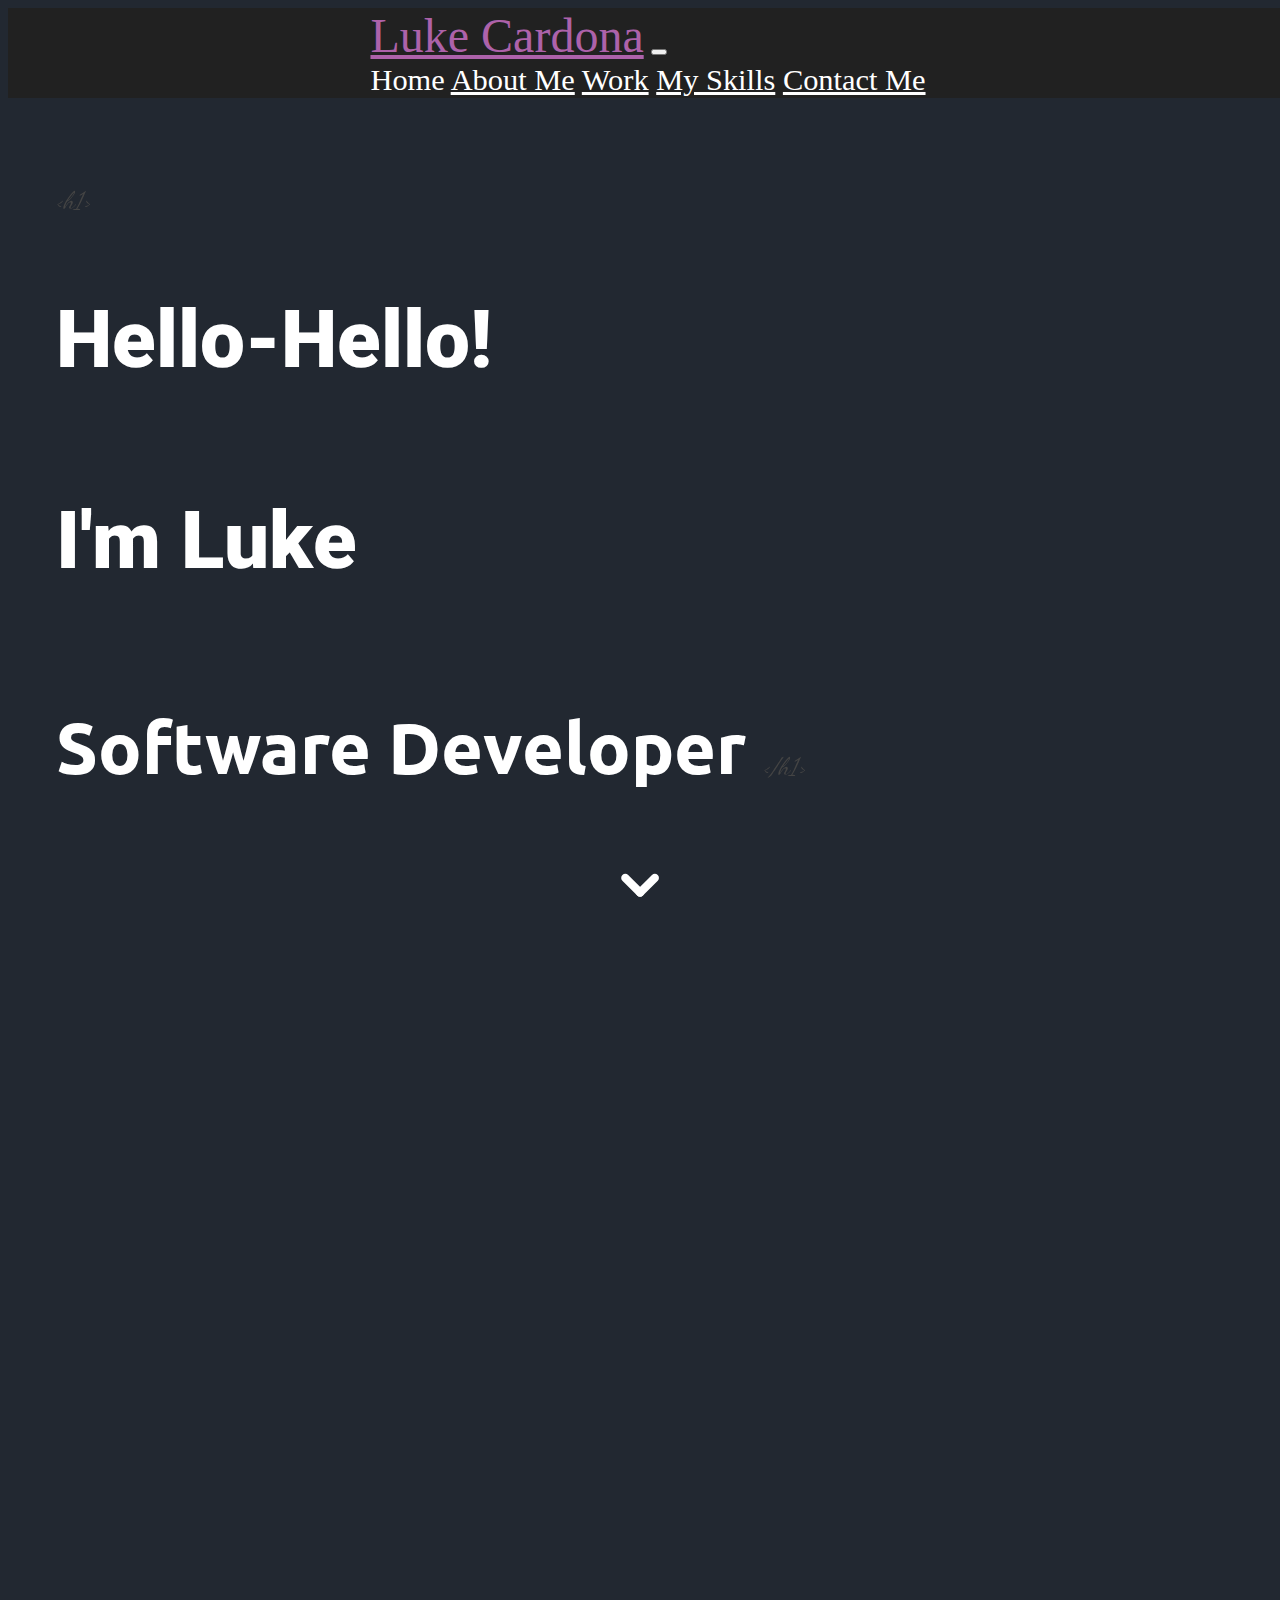
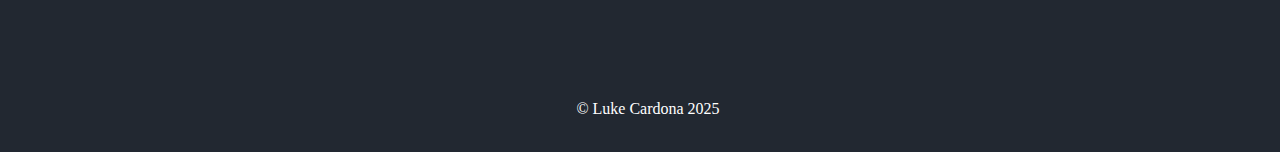
==== commit ef3477a2: "Updates adboutMe" ====
--- a/index.html
+++ b/index.html
@@ -133,34 +133,6 @@
                     </div>
                 </div>
             </div>
-            <!-- <div class="col-12 col-lg-6 order-1 order-md-1" data-aos="fade-right" data-aos-delay="800"
-                data-aos-duration="800">
-                <p id="myText" class="white aboutMeText margin">
-                    Hi there! Let me introduce myself. I’m a student studying Artificial
-                    Intelligence (Bachelors) in the University of Malta and a junior web developer.
-                    My coding adventure started with Unity where at the age of 16 I was inspired to pursue game
-                    development.
-                    I dropped game development in 2020 as I got more inspired working with web development technologies
-                    specifically front-end development. Currently I am expanding my skills and gathering as much
-                    experience as
-                    possible. I am inspired to contribute to a wonderful team, expanding my experiences and creating new
-                    and exciting projects.
-                </p>
-
-                <button id="myButton" class="button margin" type="button" onclick="playMusic()">
-                    <audio id="Me" src="Me.mp3"></audio>
-                    PLAY!
-                </button>
-                <p id="audioText" class="background-text in-line">&lt;/audio&gt;</p>
-                <p class="margin white paragraphs">Find out more <a href="aboutMe.html" class="pink link">About
-                        Me here!</a>
-                </p>
-            </div>
-            <div class="col-lg-6 me-img-container img-fluid order-2 order-md-2" data-aos="fade-left"
-                data-aos-delay="500" data-aos-duration="800">
-                <img src="Images/Me.JPG" alt="Picture of Me" id="me-img">
-            </div>
-        </div> -->
     </section>
 
     <!-- My Skills-->
@@ -307,7 +279,7 @@
 
     <!--Footer-->
     <footer class="textCenter white">
-        <p>&copy; Luke Cardona 2023</p>
+        <p>&copy; Luke Cardona 2025</p>
     </footer>
 
     <span id="scroll" class="arrow pulse">
--- a/CSS/app.css
+++ b/CSS/app.css
@@ -265,7 +265,9 @@
 
 #myButton {
     font-size: 50px;
-    font-family: "Roboto" sans-serif;
+    font-family: "Permanent Marker";
+    font-weight: 400;
+    letter-spacing: 0.3rem;
     padding: 0.25rem 4rem;
     border-radius: 20px;
     color: var(--dark-purple);
@@ -394,26 +396,30 @@
 
 #getFactButton {
     font-size: 50px;
-    font-family: "Roboto" sans-serif;
-    padding: 0.25rem 4rem;
-    border-radius: 5%;
+    font-family: "Permanent Marker";
+    font-weight: 400;
+    letter-spacing: 0.3rem;
+    padding: 0.25rem 2rem;
+    border-radius: 20px;
     color: var(--dark-purple);
     background-color: var(--background-color);
     box-shadow: none;
     position: relative;
     z-index: 1;
-    margin: 5rem 0rem;
+    margin-bottom: 2rem;
     width: 30%;
-    border: var(--dark-purple) solid 1px;
+    border: var(--dark-purple) solid 3px;
     transition: all 0.25s ease-in;
 }
 
 #getFactButton:hover {
     cursor: pointer;
     color: var(--nav-color);
+    border: var(--light-purple) solid 3px;
 }
 
 #getFactButton:before {
+    border-radius: 15px;
     transition: 0.4s all ease;
     position: absolute;
     top: 0;
@@ -422,7 +428,7 @@
     bottom: 0%;
     opacity: 0;
     content: "";
-    background-color: var(--dark-purple) !important;
+    background-color: var(--light-purple);
 }
 
 #getFactButton:hover:before {
@@ -612,6 +618,10 @@
     cursor: pointer;
     margin-top: 10px;
     transition: .3s ease background-color transform;
+    font-family: "Permanent Marker";
+    font-weight: 400;
+    letter-spacing: 0.3rem;
+
 }
 
 button[type="submit"]:hover {
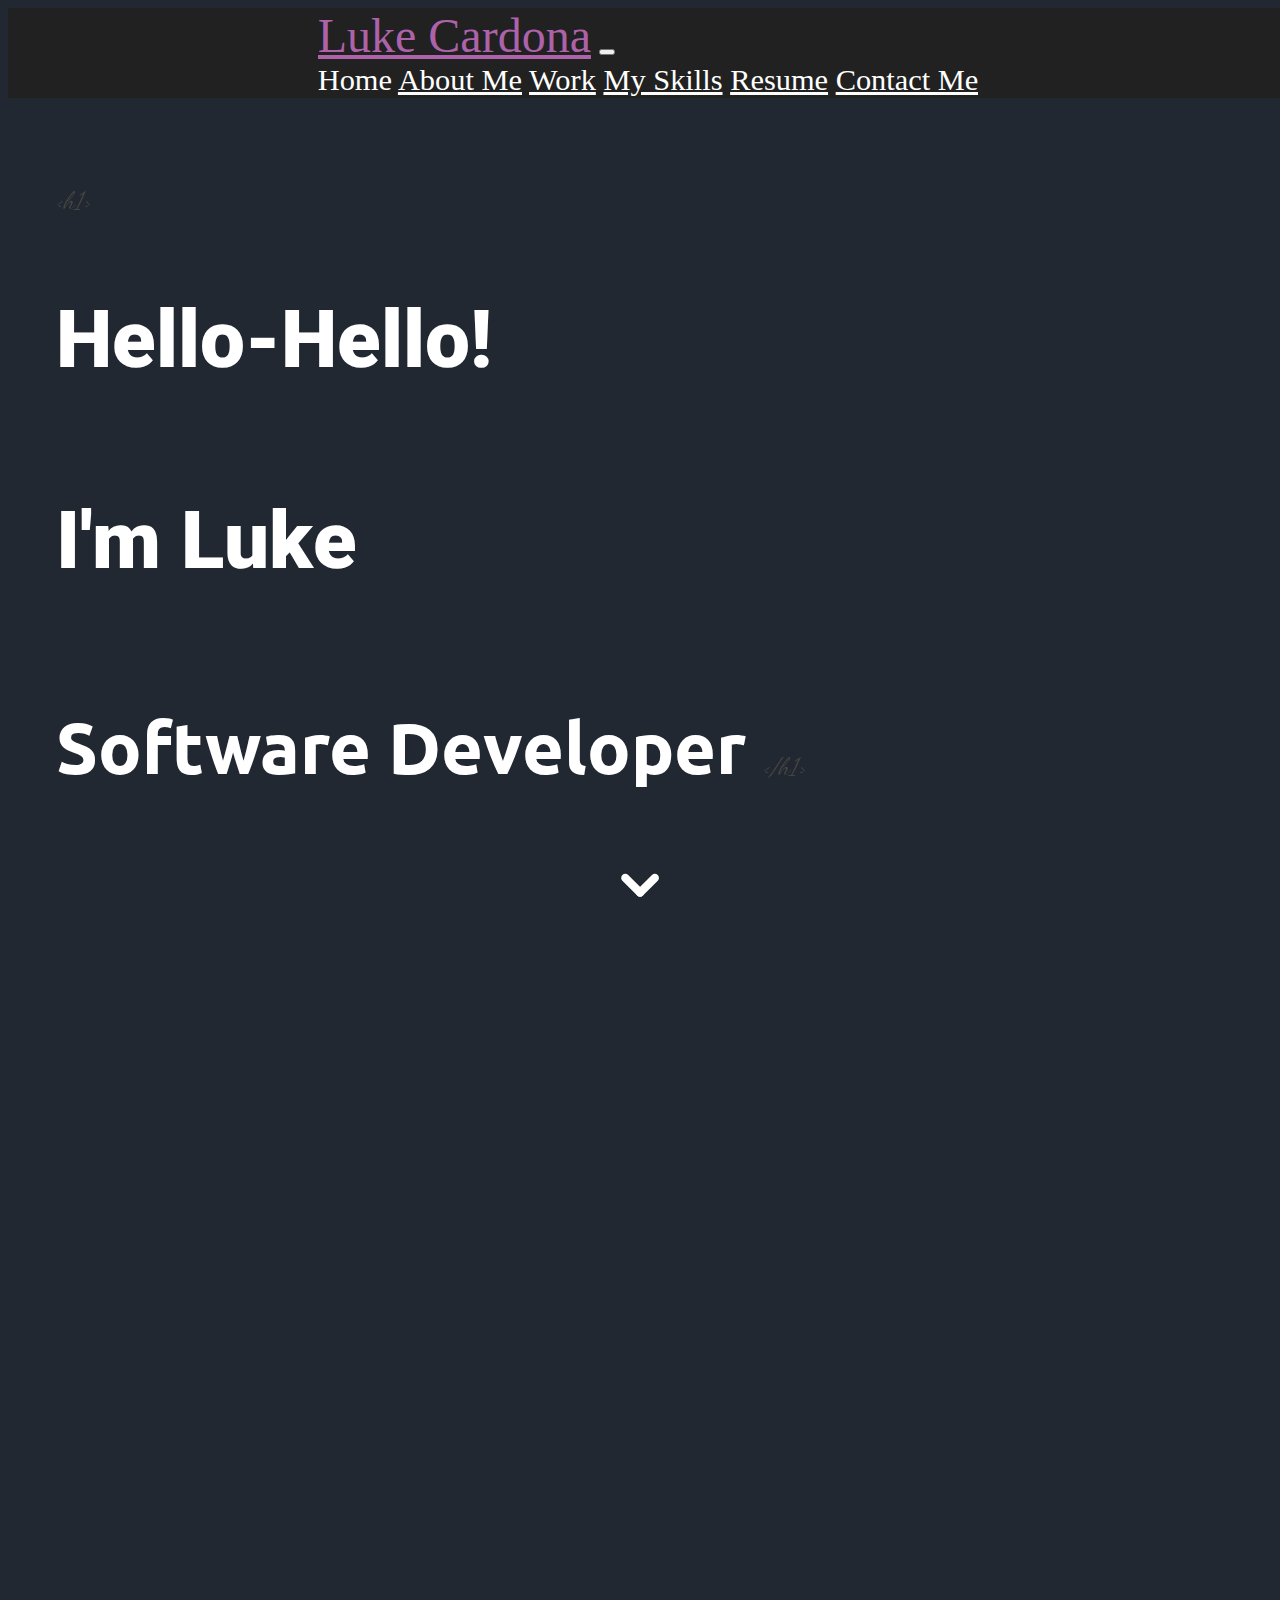
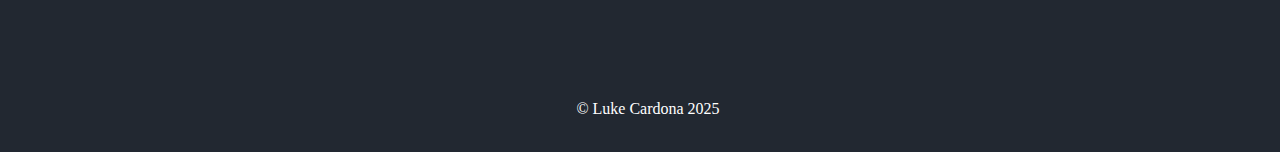
==== commit 483eef65: "Adds Resume to Nav" ====
--- a/index.html
+++ b/index.html
@@ -28,6 +28,7 @@
                     <a class="nav-link" href="aboutMe.html">About Me</a>
                     <a class="nav-link" href="work.html">Work</a>
                     <a class="nav-link" href="skills.html">My Skills</a>
+                    <a class="nav-link" href="resume.html">Resume</a>
                     <a class="nav-link" href="#contact-me">Contact Me</a>
                 </div>
             </div>
--- a/CSS/app.css
+++ b/CSS/app.css
@@ -178,6 +178,15 @@
 .center {
     justify-content: center;
     align-items: center;
+}
+
+.flex-end {
+    align-items: flex-end;
+    justify-self: flex-end;
+}
+
+.col {
+    flex-direction: column;
 }
 
 .container {
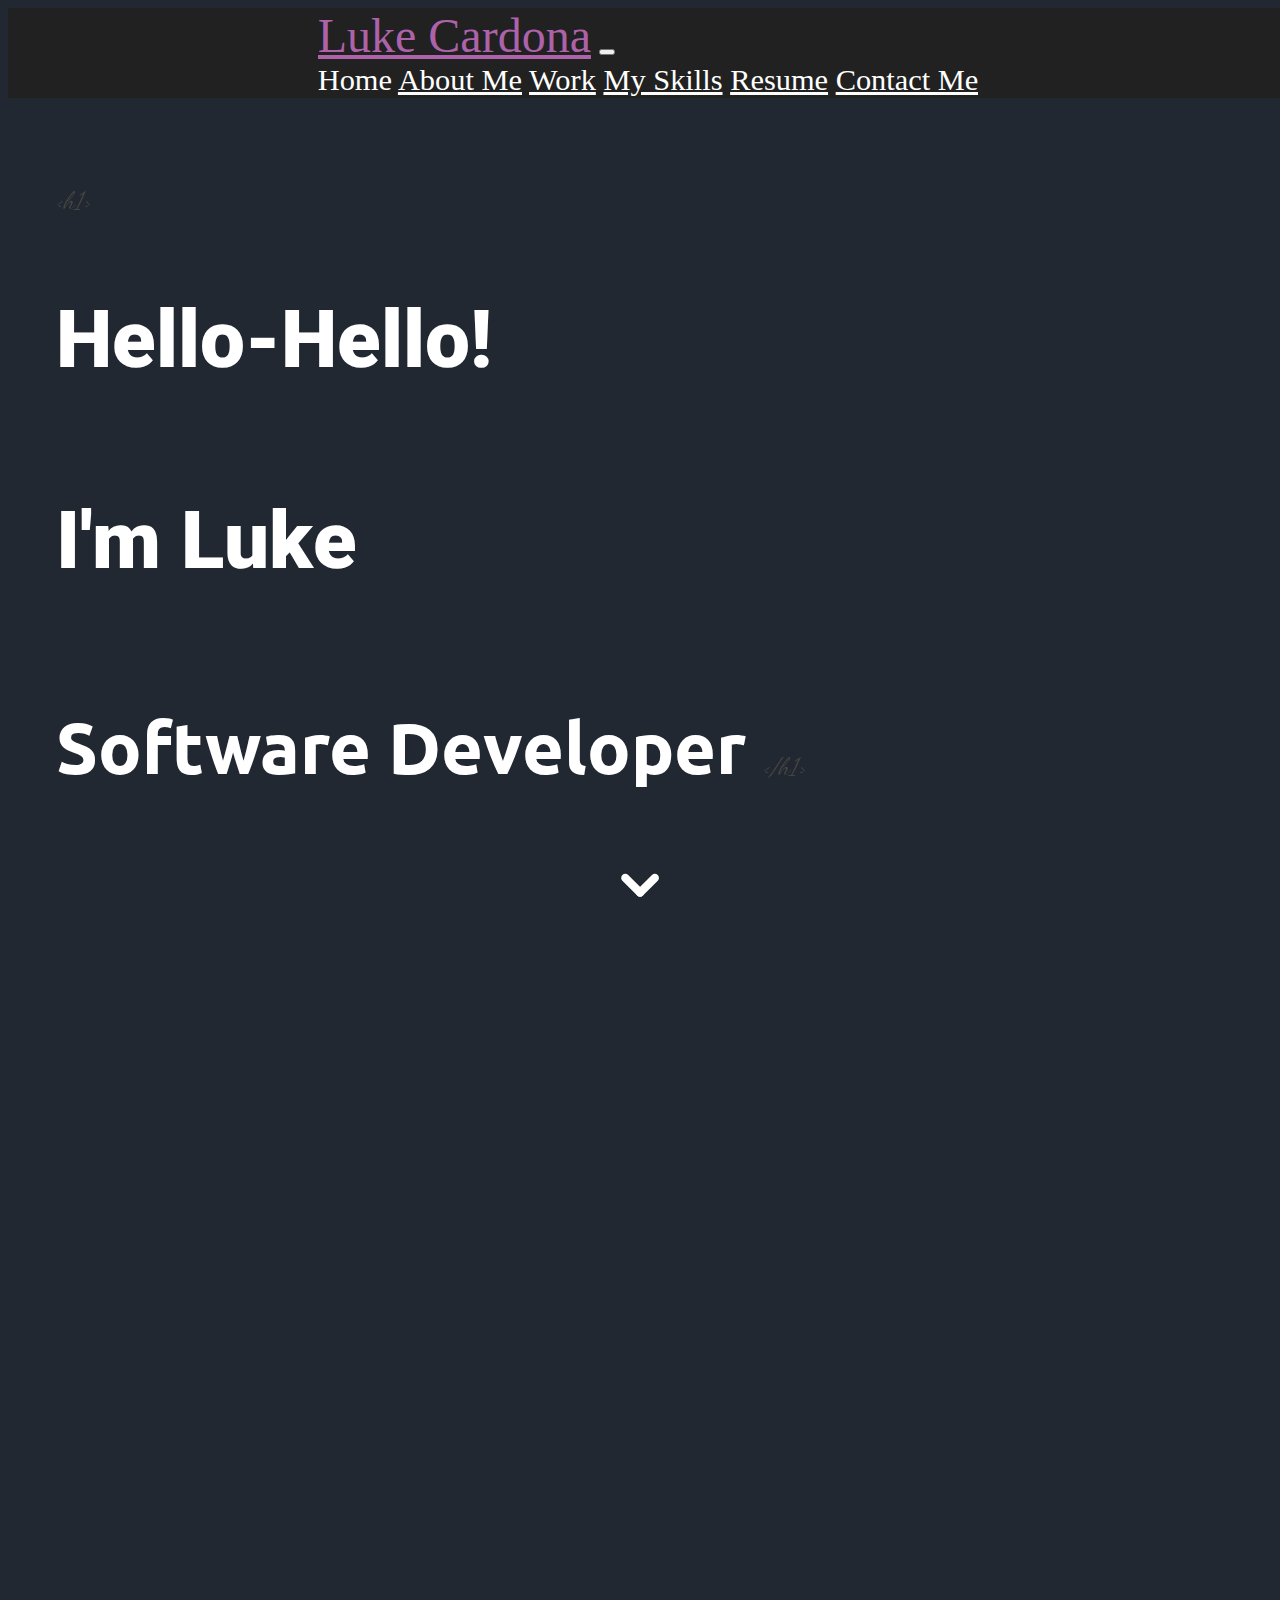
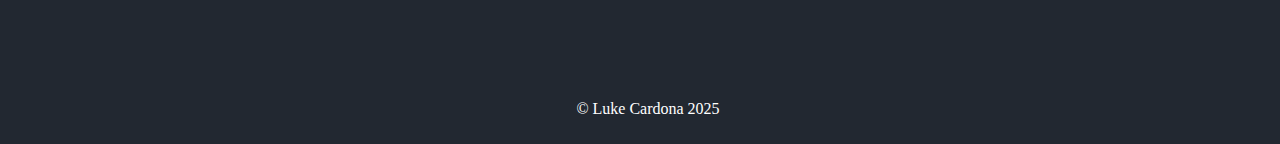
==== commit 9918a64f: "Updates contents of home page" ====
--- a/index.html
+++ b/index.html
@@ -86,7 +86,7 @@
                     </div>
                     <div data-aos="zoom-out" data-aos-delay="1650" data-aos-duration="1000">
                         <p class="special-background-text">
-                            Student / AI & Software Developer
+                            Artificial Intelligence Developer & Data Expert
                         </p>
                     </div>
                 </div>
@@ -108,12 +108,12 @@
                         </h2>
                     </div>
                     <p id="myText" class="white aboutMeText paragraphs margin">
-                        Yo yo o/, let me introduce myself, I’m Luke a Maltese developer that completed an
-                        Artificial Intelligence (Bachelors) in the University of Malta. My coding adventure started with
-                        Unity where at the age of 16 I was inspired to pursue game development. I dropped game
-                        development in 2020 as I got more inspired working with AI technologies and data Science. I am
-                        quite the curious and adventurous individual and I yearn to expand my skills and gather as much
-                        knowledge & experiences as possible.
+                        Yo yo o/, let me introduce myself, I’m Luke, a Maltese developer who completed a
+                        Bachelors in Artificial Intelligence at the University of Malta. My coding adventure started
+                        with Unity, where at the age of 16, I was inspired to pursue game development. I dropped game
+                        development in 2020 as I got more inspired working with AI technologies and Data Science. I am
+                        quite the curious and adventurous individual. I yearn to expand my skills and gather as much
+                        knowledge and experiences as possible.
                     </p>
 
                     <p class="margin white paragraphs">Find out more <a href="aboutMe.html" class="pink link">About
@@ -149,14 +149,16 @@
                     <div data-aos="fade-right" data-aos-delay="800" data-aos-duration="800">
                         <div class="margin-top"></div>
                         <p class="white paragraphs margin">
-                            My set of skills is composed from teachings from the <b> Bachelor of Science in Information
-                                Technology (Honours) (Artificial Intelligence) </b> with the University of Malta and my
-                            past experiences in the workplace.
-
-                            I started my coding journey in 2019 where I self-thought myself game development and web
-                            development. In 2021 I started my path with university and in 2022 I started entered the
-                            workplace to gain more experience and knowledge. I now strive to become more of an expert in
-                            AI and Data Science. For more information on my full skill set:
+                            My set of skills is composed of what I practiced in the <b class="light-pink"> Bachelor of
+                                Science
+                                in
+                                Information Technology (Honours) (Artificial Intelligence) </b> at the University of
+                            Malta and my past experiences in the workplace.
+
+                            I started my coding journey in 2019 when I self-thought game development and web
+                            development. In 2021, I started my path with university and in 2022 I entered the
+                            IT workplace to gain more experience and knowledge. I now strive to further specialize
+                            in AI and Data Science. For more information on my full skill set:
                             <a href="skills.html" class="pink link">My Skills!</a>
                         </p>
                     </div>
@@ -165,55 +167,31 @@
                     data-aos-duration="800">
                     <h3 class="white bar-text">Coding Skills</h3>
                     <div class="progress">
-                        <div class="progress-bar progress-bar-animated progress-bar-striped black" role="progressbar"
+                        <div class="progress-bar progress-bar-animated progress-bar-striped white" role="progressbar"
                             style="width: 85%; background-color: #AA77FF" aria-valuenow="85" aria-valuemin="0"
-                            aria-valuemax="100">85%</div>
+                            aria-valuemax="100">Experienced</div>
                     </div>
                     <h3 class="white bar-text">Creative Skills</h3>
                     <div class="progress">
                         <div class="progress-bar bg-warning progress-bar-animated progress-bar-striped black"
-                            role="progressbar" style="width: 85%" aria-valuenow="85" aria-valuemin="0"
-                            aria-valuemax="100">85%</div>
+                            role="progressbar" style="width: 90%" aria-valuenow="85" aria-valuemin="0"
+                            aria-valuemax="100">Professional</div>
                     </div>
                     <h3 class="white bar-text">Soft Skills</h3>
                     <div class="progress">
-                        <div class="progress-bar progress-bar-animated progress-bar-striped black" role="progressbar"
+                        <div class="progress-bar progress-bar-animated progress-bar-striped white" role="progressbar"
                             style="width: 80%; background-color:#AD62AA;" aria-valuenow="80" aria-valuemin="0"
-                            aria-valuemax="100">80%</div>
+                            aria-valuemax="100">Confident</div>
                     </div>
                     <h3 class="white bar-text">Managment Skills</h3>
                     <div class="progress">
                         <div class="progress-bar progress-bar-animated progress-bar-striped bg-info black"
-                            role="progressbar" style="width: 70%" aria-valuenow="70" aria-valuemin="0"
-                            aria-valuemax="100">70%</div>
-                    </div>
-                </div>
-            </div>
-    </section>
-
-    <!-- Recent Projects-->
-
-    <!-- <section id="recent-projects" class="container-fuild margin">
-        <p class="background-text">&lt;h2&gt;</p>
-        <h2 class="pink rubberband">
-            My.Projects
-        </h2>
-        <p class="background-text">&lt;/h2&gt;</p>
-        <div class="row imgContainer">
-            <div class="col-4 projects" data-aos="fade-down" data-aos-delay="500" data-aos-duration="800">
-                <img src="lcrsnaps.jpg" alt="Project 1" class="projectImg comingSoon">
-                <div class="centered">Coming Soon</div>
-            </div>
-            <div class="col-4 projects" data-aos="fade-down" data-aos-delay="750" data-aos-duration="800">
-                <img src="nadurNadif.jpg" alt="Project 2" class="projectImg comingSoon">
-                <div class="centered">Coming Soon</div>
-            </div>
-            <div class="col-4 projects" data-aos="fade-down" data-aos-delay="1000" data-aos-duration="800">
-                <img src="projectTemplate.png" alt="Project 3" class="projectImg comingSoon">
-                <div class="centered">Coming Soon</div>
-            </div>
-        </div>
-    </section> -->
+                            role="progressbar" style="width: 60%" aria-valuenow="60" aria-valuemin="0"
+                            aria-valuemax="100">Intermediate</div>
+                    </div>
+                </div>
+            </div>
+    </section>
 
     <!--Conact Me-->
     <section id="form-section" class="container-fuild">
@@ -229,20 +207,22 @@
                     <div data-aos="fade-right" data-aos-delay="700" data-aos-duration="800">
                         <h3 class="light-pink">Do you offer freelancing services?</h3>
                         <p class="white paragraphs">
-                            Currently at the moment I am offering freelancing services for small and medium projects but
-                            I am looking to join a team/company to create new and ambitious projects together!
+                            At the moment, I am offering freelancing services for small and medium projects. However,
+                            I am also looking to join a team/company to create new and ambitious projects together!
                         </p>
                     </div>
                     <div data-aos="fade-right" data-aos-delay="700" data-aos-duration="800">
                         <h3 class="light-pink">Why should I specifically choose you?</h3>
                         <p class="white paragraphs">
-                            Other than my skills and experience which can be <a href="#mySkills"
-                                class="pink link">viewed here</a>, at the age of 18 I have moved out from my parent’s
-                            house in Gozo and currently
-                            living in Msida, Malta. This gives me a certain advantage as I am able to make my own
-                            decisions, accept responsibilities and I’m more independent. I am aware of the importance of
-                            working as a team from my previous work experiences (service industry and cooperate work
-                            places) and that a team makes work enjoyable and fun.
+                            In addition to my skills and experience &#40;which can be <a href="#mySkills"
+                                class="pink link">viewed here</a>&#41;, I bring a unique level of independence and
+                            responsibility to the table. At the age of 18, I moved out of my parents’ house in Gozo and
+                            currently reside in Msida, Malta. This experience has helped me develop decision-making
+                            skills, accountability, and independence.
+
+                            from my previous work experiences in both the service industry and corporate workplaces, I
+                            understand the value of teamwork. I’m committed to creating a positive and collaborative
+                            environment in every project I take on.
                         </p>
                     </div>
                     <div data-aos="fade-right" data-aos-delay="700" data-aos-duration="800">
--- a/CSS/app.css
+++ b/CSS/app.css
@@ -23,7 +23,7 @@
     background-color: var(--background-color);
     max-width: 100%;
     width: 100%;
-    overflow-x: hidden;
+    word-wrap: break-word;
 }
 
 h1 {
@@ -157,8 +157,17 @@
 
 }
 
+.vertical {
+    flex-direction: column;
+}
+
 .rubberBandAnimation {
     animation: rubberBand 1s forwards;
+}
+
+.containerBasic {
+    margin: 0;
+    padding: 0;
 }
 
 .container-fluid {
@@ -173,6 +182,10 @@
 .divideEven {
     justify-content: space-evenly;
     align-content: space-between;
+}
+
+.fullWidth {
+    width: 100%;
 }
 
 .center {
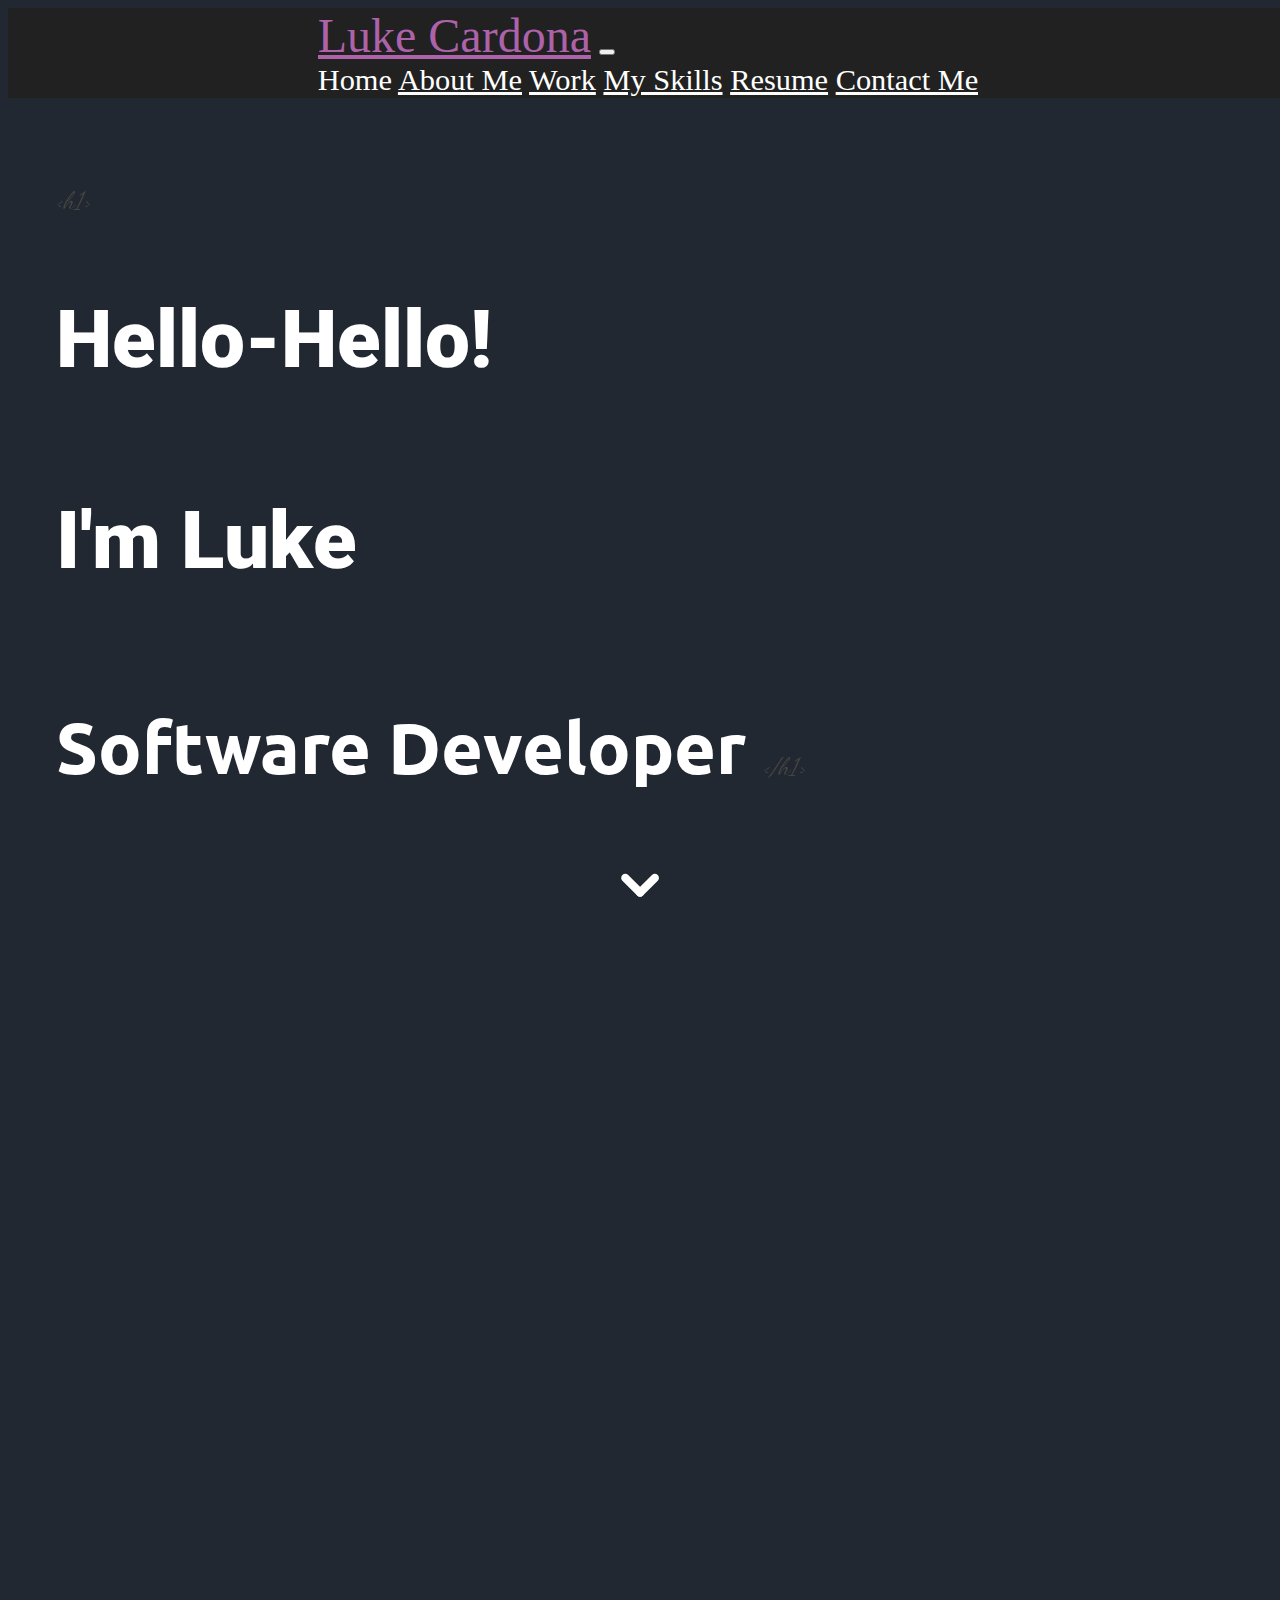
==== commit 0ec3a665: "Adds Responsiveness" ====
--- a/index.html
+++ b/index.html
@@ -150,10 +150,8 @@
                         <div class="margin-top"></div>
                         <p class="white paragraphs margin">
                             My set of skills is composed of what I practiced in the <b class="light-pink"> Bachelor of
-                                Science
-                                in
-                                Information Technology (Honours) (Artificial Intelligence) </b> at the University of
-                            Malta and my past experiences in the workplace.
+                                Science in Information Technology (Honours) (Artificial Intelligence) </b> at the
+                            University of Malta and my past experiences in the workplace.
 
                             I started my coding journey in 2019 when I self-thought game development and web
                             development. In 2021, I started my path with university and in 2022 I entered the
@@ -163,33 +161,36 @@
                         </p>
                     </div>
                 </div>
-                <div id="sideSkillsTab" class="col-lg-6 order-2 order-md-2" data-aos="fade-left" data-aos-delay="800"
-                    data-aos-duration="800">
+                <div class="col-lg-5 order-2 order-md-2 flexCenter flex vertical noPadMar" data-aos="fade-left"
+                    data-aos-delay="800" data-aos-duration="800">
                     <h3 class="white bar-text">Coding Skills</h3>
                     <div class="progress">
                         <div class="progress-bar progress-bar-animated progress-bar-striped white" role="progressbar"
-                            style="width: 85%; background-color: #AA77FF" aria-valuenow="85" aria-valuemin="0"
+                            style="width: 90%; background-color: #AA77FF" aria-valuenow="90" aria-valuemin="0"
+                            aria-valuemax="100">Junior Developer</div>
+                    </div>
+                    <h3 class="white bar-text">Soft Skills</h3>
+                    <div class="progress">
+                        <div class="progress-bar white progress-bar-animated progress-bar-striped" role="progressbar"
+                            style="width: 85%; background-color:#AD62AA;" aria-valuenow="85" aria-valuemin="0"
                             aria-valuemax="100">Experienced</div>
                     </div>
-                    <h3 class="white bar-text">Creative Skills</h3>
-                    <div class="progress">
-                        <div class="progress-bar bg-warning progress-bar-animated progress-bar-striped black"
-                            role="progressbar" style="width: 90%" aria-valuenow="85" aria-valuemin="0"
-                            aria-valuemax="100">Professional</div>
-                    </div>
-                    <h3 class="white bar-text">Soft Skills</h3>
-                    <div class="progress">
-                        <div class="progress-bar progress-bar-animated progress-bar-striped white" role="progressbar"
-                            style="width: 80%; background-color:#AD62AA;" aria-valuenow="80" aria-valuemin="0"
-                            aria-valuemax="100">Confident</div>
-                    </div>
                     <h3 class="white bar-text">Managment Skills</h3>
                     <div class="progress">
-                        <div class="progress-bar progress-bar-animated progress-bar-striped bg-info black"
-                            role="progressbar" style="width: 60%" aria-valuenow="60" aria-valuemin="0"
-                            aria-valuemax="100">Intermediate</div>
-                    </div>
-                </div>
+                        <div class="progress-bar bg-info progress-bar-animated progress-bar-striped white"
+                            role="progressbar" style="width: 80%" aria-valuenow="80" aria-valuemin="0"
+                            aria-valuemax="100">
+                            Experienced</div>
+                    </div>
+
+                    <h3 class="white bar-text">Creative Fields</h3>
+                    <div class="progress">
+                        <div class="progress-bar bg-warning black progress-bar-animated progress-bar-striped"
+                            role="progressbar" style="width: 95%" aria-valuenow="75" aria-valuemin="0"
+                            aria-valuemax="100">
+                            Professional</div>
+                    </div>
+                </div>>
             </div>
     </section>
 
@@ -257,6 +258,8 @@
             <div id="status"></div>
         </div>
     </section>
+
+    <div class="margin"></div>
 
     <!--Footer-->
     <footer class="textCenter white">
--- a/CSS/app.css
+++ b/CSS/app.css
@@ -1,1127 +1,1168 @@
-@import url('https://fonts.googleapis.com/css2?family=Dancing+Script&family=Raleway:wght@800&display=swap');
-@import url('https://fonts.googleapis.com/css2?family=Dancing+Script&family=Raleway:wght@800&family=Roboto&display=swap');
-@import url('https://fonts.googleapis.com/css2?family=Permanent+Marker&family=Ubuntu:ital,wght@0,300;0,400;0,500;0,700;1,300;1,400;1,500;1,700&display=swap');
-@import url('https://fonts.googleapis.com/css2?family=Jost:ital,wght@0,100..900;1,100..900&display=swap');
-
-
-:root {
-    --background-color: #222831;
-    --dark-purple: #AA2EE6;
-    --nav-color: #212121;
-    --light-purple: #AD62AA;
-    --red: #E94560;
-    --success: #5cb85c;
-    --danger: #FA1E0E;
-}
-
-html {
-    overflow-x: hidden;
-    scroll-behavior: smooth;
-}
-
-body {
-    background-color: var(--background-color);
-    max-width: 100%;
-    width: 100%;
-    word-wrap: break-word;
-}
-
-h1 {
-    font-size: 6.5rem;
-    font-weight: 900;
-    font-family: 'Roboto', sans-serif;
-}
-
-h2 {
-    font-size: 6.5rem;
-    font-weight: 900;
-    font-family: "Ubuntu", sans-serif;
-    width: 100%;
-}
-
-h3 {
-    font-size: 2.5rem;
-    font-weight: 600;
-    font-family: "Ubuntu", sans-serif;
-    margin-top: 3rem;
-    padding-bottom: 20px;
-    transition: all 0.2s ease;
-}
-
-h3:hover {
-    transform: scale(102%);
-    color: var(--red);
-    cursor: pointer;
-    padding-left: 1rem;
-}
-
-nav {
-    padding: 0;
-    margin: 0;
-}
-
-footer {
-    text-align: center;
-}
-
-div {
-    overflow: hidden;
-}
-
-/* General Classes*/
-.white {
-    color: white;
-}
-
-.pink {
-    color: var(--dark-purple);
-}
-
-.light-pink {
-    color: var(--light-purple);
-}
-
-.black {
-    color: var(--nav-color)
-}
-
-.margin-top {
-    margin-top: 3rem;
-}
-
-.top-margin-lg {
-    margin-top: 45rem;
-}
-
-.margin {
-    margin-left: 5rem;
-}
-
-.in-line {
-    margin: 0;
-    padding: 0;
-    display: inline-block;
-}
-
-.link {
-    text-decoration: none;
-    font-weight: 500;
-    transition: all .3s ease;
-    cursor: pointer;
-}
-
-.link:hover {
-    transform: scale(105%);
-    color: var(--red);
-    text-decoration: underline;
-}
-
-.paragraphs {
-    font-size: 1.5rem;
-    line-height: 1.8;
-    font-family: "Jost", serif;
-    font-optical-sizing: auto;
-    font-weight: 400;
-    font-style: normal;
-    position: relative;
-}
-
-.background-text {
-    color: #444444;
-    font-weight: 200;
-    font-size: 1.5rem;
-    font-style: italic;
-    padding-right: 0;
-    font-family: 'Dancing Script', cursive;
-}
-
-.col {
-    padding-right: 0;
-}
-
-.flex {
-    display: flex;
-}
-
-.special-background-text {
-    color: #B2B1B9;
-    font-weight: 500;
-    font-size: 3rem;
-    font-style: normal;
-    font-family: 'Dancing Script', cursive;
-}
-
-.nameAnimation:hover {
-    cursor: pointer;
-    color: var(--red);
-
-}
-
-.vertical {
-    flex-direction: column;
-}
-
-.rubberBandAnimation {
-    animation: rubberBand 1s forwards;
-}
-
-.containerBasic {
-    margin: 0;
-    padding: 0;
-}
-
-.container-fluid {
-    padding: 0;
-    margin: 0;
-}
-
-.row {
-    width: 100%;
-}
-
-.divideEven {
-    justify-content: space-evenly;
-    align-content: space-between;
-}
-
-.fullWidth {
-    width: 100%;
-}
-
-.center {
-    justify-content: center;
-    align-items: center;
-}
-
-.flex-end {
-    align-items: flex-end;
-    justify-self: flex-end;
-}
-
-.col {
-    flex-direction: column;
-}
-
-.container {
-    padding: 0;
-    margin: 0;
-}
-
-.flexHorizontalCenter {
-    justify-content: center;
-}
-
-.flexCenter {
-    justify-content: center;
-    align-items: center;
-}
-
-.textCenter {
-    text-align: center;
-}
-
-.wrapper {
-    flex-wrap: wrap;
-}
-
-.spread {
-    justify-content: space-evenly;
-}
-
-/* End General Clsses*/
-/*Id's */
-
-#mainHeader {
-    margin-top: 4rem;
-    padding-left: 0;
-}
-
-#mainNavbar {
-    font-size: 1.9rem;
-    font-weight: 100;
-    padding: 0 1rem;
-    background-color: var(--nav-color);
-    display: flex;
-    justify-content: space-evenly;
-}
-
-#mainNavbar .nav-link {
-    color: white;
-}
-
-#mainNavbar .nav-link:hover {
-    color: var(--light-purple);
-}
-
-#mainNavbar .navbar-brand {
-    color: var(--light-purple);
-    font-size: 3rem;
-}
-
-/* HomePage.css */
-
-#web-dev {
-    animation: color-change 4s infinite alternate;
-}
-
-/*About Me */
-
-#aboutMe {
-    margin-top: 7rem;
-    padding: 0;
-}
-
-#me-img {
-    width: 100%;
-    height: 100%;
-    object-fit: cover;
-    border-radius: 50%;
-}
-
-.me-img-container {
-    height: 600px;
-    width: 600px;
-    overflow: hidden;
-    position: relative;
-}
-
-#myButton {
-    font-size: 50px;
-    font-family: "Permanent Marker";
-    font-weight: 400;
-    letter-spacing: 0.3rem;
-    padding: 0.25rem 4rem;
-    border-radius: 20px;
-    color: var(--dark-purple);
-    background-color: var(--background-color);
-    box-shadow: none;
-    position: relative;
-    z-index: 1;
-    border: var(--dark-purple) solid 1px;
-    transition: all 0.25s ease-in;
-}
-
-#myButton:hover {
-    cursor: pointer;
-    color: var(--nav-color);
-    border: var(--light-purples) solid 1px;
-}
-
-#myButton:before {
-    transition: 0.4s all ease;
-    border-radius: 19px;
-    position: absolute;
-    top: 0;
-    left: 50%;
-    right: 50%;
-    bottom: 0%;
-    opacity: 0;
-    content: "";
-    background-color: var(--light-purple);
-    border: var(--light-purples) solid 1px;
-}
-
-#myButton:hover:before {
-    border-radius: 19px;
-    border: var(--light-purples) solid 1px;
-    transition: 0.4s all ease;
-    left: 0;
-    right: 0;
-    opacity: 1;
-    z-index: -1;
-}
-
-#recent-projects {
-    margin-top: 6rem;
-}
-
-#recent-projects h2 {
-    margin-bottom: 4rem;
-}
-
-#barHeader {
-    font-size: 3rem;
-    font-weight: 300;
-    text-align: center;
-    cursor: pointer;
-    transition: all .3s;
-}
-
-#barHeader:hover,
-.learning:hover {
-    color: var(--red);
-}
-
-#mySkills {
-    margin-top: 9rem;
-}
-
-.active {
-    text-decoration: underline;
-    text-decoration-color: var(--dark-purple);
-    text-underline-offset: 15px;
-    text-decoration-thickness: 1px;
-}
-
-/*End Id's*/
-
-/* To be fixed */
-.navbar.scrolled {
-    background: rgb(222, 192, 222);
-    transition: background 500ms;
-}
-
-.aboutMeText {
-    font-size: 1.5rem;
-    line-height: 1.8;
-    font-family: "Roboto" sans-serif;
-    position: relative;
-}
-
-.textanimation span {
-    color: #FF5F40;
-    /* font-size: 1.75rem; */
-    transition: all;
-}
-
-.aboutMeText span:nth-child(146) {
-    display: block;
-    padding: 15px 0;
-}
-
-/*End About Me*/
-
-/*About Me side Page */
-
-#aboutMeSidePage {
-    margin-top: 0rem;
-}
-
-#aboutMeChangingText {
-    margin-top: 4rem;
-}
-
-#whatElseHeading {
-    margin-top: 5rem;
-}
-
-#aboutMeImages {
-    margin: 7rem 1rem;
-}
-
-#randomFacts {
-    border: solid var(--light-purple) 2px;
-    border-radius: 4px;
-    padding: 4rem;
-}
-
-
-#getFactButton {
-    font-size: 50px;
-    font-family: "Permanent Marker";
-    font-weight: 400;
-    letter-spacing: 0.3rem;
-    padding: 0.25rem 2rem;
-    border-radius: 20px;
-    color: var(--dark-purple);
-    background-color: var(--background-color);
-    box-shadow: none;
-    position: relative;
-    z-index: 1;
-    margin-bottom: 2rem;
-    width: 30%;
-    border: var(--dark-purple) solid 3px;
-    transition: all 0.25s ease-in;
-}
-
-#getFactButton:hover {
-    cursor: pointer;
-    color: var(--nav-color);
-    border: var(--light-purple) solid 3px;
-}
-
-#getFactButton:before {
-    border-radius: 15px;
-    transition: 0.4s all ease;
-    position: absolute;
-    top: 0;
-    left: 50%;
-    right: 50%;
-    bottom: 0%;
-    opacity: 0;
-    content: "";
-    background-color: var(--light-purple);
-}
-
-#getFactButton:hover:before {
-    transition: 0.4s all ease;
-    left: 0;
-    right: 0;
-    opacity: 1;
-    z-index: -1;
-}
-
-/*Skills */
-.progress {
-    width: 90%;
-    padding: 0px;
-}
-
-.newSkillsRow {
-    margin: 3rem
-}
-
-
-.newSkillsRow .bar-text {
-    margin-top: 0.75rem;
-}
-
-.bar-text {
-    font-size: 2rem;
-    padding: 15px 0;
-    font-family: "Roboto" sans-serif;
-}
-
-.learning {
-    transition: all .3s;
-    cursor: pointer;
-}
-
-/*End My Skills */
-/*My Work*/
-.imgContainer {
-    display: flex;
-    justify-content: center;
-}
-
-.projectImg {
-    display: flex;
-    flex-wrap: wrap;
-    align-content: center;
-    justify-content: center;
-    width: 90%;
-    height: auto;
-    border-radius: 22.5%;
-    cursor: pointer;
-}
-
-.projectImg:hover {
-    opacity: 85%;
-}
-
-.projects {
-    position: relative;
-    text-align: center;
-    color: var(--background-color);
-}
-
-.centered {
-    padding: 0;
-    margin: 0;
-    cursor: default;
-    position: absolute;
-    top: 50%;
-    left: 50%;
-    transform: translate(-60%, -60%);
-    font-size: 3.5rem;
-    font-weight: 700;
-    font-family: "Roboto", sans-serif;
-}
-
-.projects {
-    transition: all .2s ease-in;
-}
-
-.projects:hover {
-    color: white;
-    font-size: 4rem;
-    font-weight: 900;
-}
-
-.comingSoon {
-    transition: all .3s ease;
-}
-
-.comingSoon:hover {
-    opacity: 30%;
-}
-
-
-/*Contact me*/
-#contactQuestions {
-    margin-left: 0;
-    padding-right: 6rem;
-    text-align: justify;
-}
-
-#contactQuestions h3 {
-    text-align: left;
-}
-
-/* Form */
-#form-section {
-    margin-top: 10rem;
-    width: 100%;
-    margin-bottom: 4rem;
-}
-
-#final-text {
-    margin-left: 0;
-}
-
-#formButton {
-    transition: 0.15s all ease-in-out;
-}
-
-.form-container {
-    width: 75%;
-    padding: 20px;
-    max-width: 1200px;
-    margin: 0 auto;
-    border-radius: 8px;
-    margin-bottom: 20px;
-}
-
-.form-group {
-    width: 100%;
-    margin-top: 1rem;
-    font-size: 2rem;
-    font-weight: 300;
-    font-family: "Ubuntu", sans-serif;
-}
-
-.form-group label {
-    font-family: "Permanent Marker", sans-serif;
-    font-weight: 400;
-    padding: 10px 0px;
-}
-
-.form-group label:first-child {
-    padding-top: 0;
-}
-
-.form-group input,
-.form-group textarea {
-    width: 100%;
-    padding: 5px;
-    font-size: 18px;
-    border: 3px solid var(--light-purple);
-    margin-top: 10px;
-    color: white;
-    background-color: #2B2B2B;
-}
-
-.form-group input:focus,
-.form-group textarea:focus {
-    border: 3px solid #5cb85c;
-    outline: none;
-    box-shadow: none;
-}
-
-input:placeholder-shown,
-textarea:placeholder-shown {
-    font-style: italic;
-}
-
-textarea {
-    resize: none;
-}
-
-button[type="submit"] {
-    width: 100%;
-    outline: none;
-    padding: 20px;
-    font-size: 2rem;
-    border: 2px solid var(--dark-purple);
-    border-radius: 20px;
-    background-color: var(--background-color);
-    color: white;
-    text-align: center;
-    cursor: pointer;
-    margin-top: 10px;
-    transition: .3s ease background-color transform;
-    font-family: "Permanent Marker";
-    font-weight: 400;
-    letter-spacing: 0.3rem;
-
-}
-
-button[type="submit"]:hover {
-    background-color: var(--light-purple);
-    border: 2px solid var(--light-purple);
-    transform: scale(99%);
-}
-
-#status {
-    width: 90%;
-    text-align: center;
-    padding: 10px;
-    margin: 0 auto;
-    border-radius: 8px;
-}
-
-#status.success {
-    background-color: var(--success);
-    animation: status 4s ease forwards;
-}
-
-#status.error {
-    color: white;
-    background-color: var(--danger);
-    animation: status 4s ease forwards;
-}
-
-/* Scroll Hint */
-
-.arrow {
-    position: fixed;
-    bottom: 0;
-    left: 50%;
-    margin-left: -20px;
-    width: 40px;
-    height: 40px;
-    background-image: url([data-uri]);
-    background-size: contain;
-}
-
-.arrow:first-child {
-    bottom: 20px;
-    opacity: 0.3;
-}
-
-.pulse:not(:first-child) {
-    opacity: 1;
-    animation-delay: .3s;
-}
-
-.pulse {
-    opacity: 0.3;
-    animation: pulse 2s infinite;
-}
-
-/*media respoviness */
-
-/*BootStrap-XL +1100 px*/
-@media(max-width:1300px) {
-    h1 {
-        font-size: 5rem;
-    }
-
-    h2 {
-        font-size: 4.5rem;
-    }
-
-    #barHeader {
-        font-size: 2rem;
-    }
-
-    .bar-text {
-        font-size: 1rem;
-    }
-
-    .paragraphs {
-        font-size: 1.25rem;
-    }
-
-    .textanimation span {
-        font-size: 1.25rem;
-    }
-
-    .aboutMeText {
-        font-size: 1.25rem;
-    }
-
-    .margin {
-        margin-left: 3rem;
-    }
-}
-
-/*Small Respoviness Fixes */
-@media(max-width:1105px) {
-    h1 {
-        font-size: 4.5rem;
-    }
-
-    h2 {
-        font-size: 4.5rem;
-    }
-}
-
-/*Bootstrap lg - 992PX*/
-@media(max-width:992px) {
-
-    /*Classes Connected with lg */
-    .noDisplay-lg {
-        display: none;
-    }
-
-    /*All Sections Specific Responivness*/
-    #aboutMe,
-    #aboutMeSidePage,
-    #mySkills,
-    #mySkillsPage,
-    #recent-projects,
-    #form-section {
-        text-align: center;
-    }
-
-    #aboutMe .background-text,
-    #aboutMeSidePage .background-text,
-    #mySkills .background-text,
-    #mySkillsPage .background-text,
-    #recent-projects .background-text,
-    #form-section .background-text {
-        display: none;
-    }
-
-    #aboutMe h2,
-    #aboutMeSidePage h2,
-    #mySkills h2,
-    #mySkillsPage h2,
-    #recent-projects h2 {
-        margin-bottom: 4rem;
-    }
-
-    /*General Respoviness*/
-    h3 {
-        font-size: 2rem;
-    }
-
-    .margin {
-        margin-left: 2.5rem;
-    }
-
-    .paragraphs {
-        font-size: 1.5rem;
-    }
-
-    .centered {
-        font-size: 2rem;
-    }
-
-    /*BackGround Text Respoviness*/
-
-    .special-background-text {
-        font-size: 1.5rem;
-    }
-
-    .background-text {
-        font-size: 1rem;
-    }
-
-    /*About Me Respoviness Main Page*/
-
-
-    #audioText {
-        display: inline !important;
-    }
-
-    #me-img {
-        padding: 5rem;
-        padding-top: 6rem;
-    }
-
-    #myButton {
-        font-size: 2rem;
-    }
-
-    .aboutMeText {
-        font-size: 1.5rem;
-    }
-
-    /*My Skills Respoviness */
-
-    #mySkills {
-        margin-top: 2rem;
-    }
-
-    .newSkillsRow {
-        margin: 1rem
-    }
-
-    #getFactButton {
-        width: 60%;
-        font-size: 30px;
-    }
-
-    .newSkillsRow.progress {
-        width: 95%;
-    }
-
-    /*My Skills Page Respoviness */
-
-    #mySkillsPage {
-        margin-top: 2rem;
-    }
-
-    #sideSkillsTab {
-        display: flex;
-        width: 100%;
-        justify-content: center;
-        flex-direction: column;
-        margin-left: 3rem;
-        overflow: hidden;
-    }
-
-    /*Projects Respoviness */
-
-    /*Contact Me Responivness */
-    #form-section {
-        margin-top: 5rem;
-        margin-bottom: 0;
-    }
-
-    #formButton {
-        font-size: 2rem;
-    }
-
-    #contactQuestions {
-        padding-right: 2rem;
-    }
-
-    /*Form Responivness */
-    .form-container {
-        width: 90%;
-        text-align: left;
-        margin-bottom: 0;
-    }
-}
-
-/*Bootstrap md - 768 px*/
-@media(max-width: 768px) {
-
-    /*General Respoviness*/
-    h3 {
-        font-size: 1.75rem;
-    }
-
-    .margin {
-        margin-left: 1rem;
-    }
-
-    .paragraphs {
-        font-size: 1.25rem;
-    }
-
-    /*About Me Respoviness */
-    .aboutMeText {
-        font-size: 1.25rem;
-    }
-
-    .textanimation span {
-        font-size: 1.25rem;
-    }
-
-    #me-img {
-        padding: 4rem;
-        padding-top: 5rem;
-    }
-
-    /*Buttons */
-    #myButton,
-    #formButton {
-        font-size: 1.5rem;
-    }
-}
-
-/*Bootstrap Small - 576px */
-
-@media(max-width:576px) {
-
-    /*General Respoviness*/
-    h1 {
-        font-size: 3.9rem;
-    }
-
-    h2 {
-        font-size: 3.5rem;
-    }
-
-    h3 {
-        font-size: 1.5rem;
-    }
-
-    .margin {
-        margin-left: 0.5rem;
-    }
-
-    .paragraphs {
-        font-size: 1rem;
-    }
-
-    .centered {
-        font-size: 1.5rem;
-    }
-
-    /*Main Area Respoviness */
-    #mainHeader {
-        text-align: center;
-        padding: 0 10px;
-    }
-
-    #mainHeader .background-text {
-        display: none;
-    }
-
-    #mainNavbar .navbar-brand {
-        font-size: 2.5rem;
-    }
-
-    /*AboutMe Resposivness*/
-    .aboutMeText {
-        font-size: 1rem;
-    }
-
-    .textanimation span {
-        font-size: 1.1rem;
-    }
-
-    #me-img {
-        padding: 2rem;
-        padding-top: 3rem;
-    }
-
-    /*Buttons */
-    #myButton,
-    #formButton {
-        font-size: 1.25rem;
-    }
-}
-
-/*Bootstrap XSmall - <576Px*/
-@media(max-width:385px) {
-
-    /*General Respovinesses*/
-    h1 {
-        font-size: 2.5rem;
-    }
-
-    h2 {
-        font-size: 1.5rem;
-    }
-
-    h3 {
-        font-size: 1rem;
-    }
-
-    .paragraphs {
-        font-size: .75rem;
-    }
-
-    .centered {
-        font-size: 1rem;
-    }
-
-    /*BackGround Text Respoviness */
-    .special-background-text {
-        font-size: 1rem;
-    }
-
-    .background-text {
-        font-size: 0.75rem;
-    }
-
-    /*Main Area Respoviness */
-    #mainNavbar .navbar-brand {
-        font-size: 1.25rem;
-    }
-
-    #mainNavbar .nav-link {
-        font-size: 1.5rem;
-    }
-
-    /*Buttons */
-    #myButton,
-    #formButton {
-        font-size: 1rem;
-    }
-
-    /* About Me Respossivness */
-    #aboutMe p {
-        padding: 0 0.5rem;
-    }
-
-    #me-img {
-        padding: 3rem;
-    }
-}
-
-
-
-/*KeyFrames */
-@keyframes pulse {
-    0% {
-        opacity: 1;
-    }
-
-    90% {
-        opacity: 0.3;
-    }
-}
-
-@keyframes status {
-    0% {
-        opacity: 1;
-        pointer-events: all;
-    }
-
-    90% {
-        opacity: 1;
-        pointer-events: all;
-    }
-
-    100% {
-        opacity: 0;
-        pointer-events: none;
-    }
-}
-
-@keyframes rubberBand {
-    0% {
-        transform: scale3d(1, 1, 1);
-    }
-
-    35% {
-        transform: scale3d(.75, 1.25, 1.25);
-        color: var(--red);
-    }
-
-    45% {
-        transform: scale3d(1, .75, 1);
-    }
-
-    60% {
-        transform: scale3d(0.8, 1.2, 1.2);
-        color: var(--red);
-    }
-
-    75% {
-        transform: scale3d(0.95, 1.05, 1.05);
-    }
-
-    100% {
-        transform: scale3d(1, 1, 1);
-    }
-}
-
-@keyframes color-change {
-    0% {
-        color: crimson;
-    }
-
-    25% {
-        color: #FF79CD;
-    }
-
-    50% {
-        color: #AA2EE6;
-    }
-
-    75% {
-        color: #FFDF6B;
-    }
-
-    100% {
-        color: #FF5F40;
-    }
+@import url('https://fonts.googleapis.com/css2?family=Dancing+Script&family=Raleway:wght@800&display=swap');
+@import url('https://fonts.googleapis.com/css2?family=Dancing+Script&family=Raleway:wght@800&family=Roboto&display=swap');
+@import url('https://fonts.googleapis.com/css2?family=Permanent+Marker&family=Ubuntu:ital,wght@0,300;0,400;0,500;0,700;1,300;1,400;1,500;1,700&display=swap');
+@import url('https://fonts.googleapis.com/css2?family=Jost:ital,wght@0,100..900;1,100..900&display=swap');
+
+
+:root {
+    --background-color: #222831;
+    --dark-purple: #AA2EE6;
+    --nav-color: #212121;
+    --light-purple: #AD62AA;
+    --red: #E94560;
+    --success: #5cb85c;
+    --danger: #FA1E0E;
+}
+
+html {
+    overflow-x: hidden;
+    scroll-behavior: smooth;
+}
+
+body {
+    background-color: var(--background-color);
+    max-width: 100%;
+    width: 100%;
+    word-wrap: break-word;
+}
+
+h1 {
+    font-size: 6.5rem;
+    font-weight: 900;
+    font-family: 'Roboto', sans-serif;
+}
+
+h2 {
+    font-size: 6.5rem;
+    font-weight: 900;
+    font-family: "Ubuntu", sans-serif;
+    width: 100%;
+}
+
+h3 {
+    font-size: 2.5rem;
+    font-weight: 600;
+    font-family: "Ubuntu", sans-serif;
+    margin-top: 3rem;
+    padding-bottom: 20px;
+    transition: all 0.2s ease;
+}
+
+h3:hover {
+    transform: scale(102%);
+    color: var(--red);
+    cursor: pointer;
+    padding-left: 1rem;
+}
+
+nav {
+    padding: 0;
+    margin: 0;
+}
+
+footer {
+    text-align: center;
+}
+
+div {
+    overflow: hidden;
+}
+
+/* General Classes*/
+.white {
+    color: white;
+}
+
+.pink {
+    color: var(--dark-purple);
+}
+
+.light-pink {
+    color: var(--light-purple);
+}
+
+.black {
+    color: var(--nav-color)
+}
+
+.margin-top {
+    margin-top: 3rem;
+}
+
+.top-margin-lg {
+    margin-top: 45rem;
+}
+
+.margin {
+    margin-left: 5rem;
+}
+
+.in-line {
+    margin: 0;
+    padding: 0;
+    display: inline-block;
+}
+
+.link {
+    text-decoration: none;
+    font-weight: 500;
+    transition: all .3s ease;
+    cursor: pointer;
+}
+
+.link:hover {
+    transform: scale(105%);
+    color: var(--red);
+    text-decoration: underline;
+}
+
+.paragraphs {
+    font-size: 1.5rem;
+    line-height: 1.8;
+    font-family: "Jost", serif;
+    font-optical-sizing: auto;
+    font-weight: 400;
+    font-style: normal;
+    position: relative;
+}
+
+.background-text {
+    color: #444444;
+    font-weight: 200;
+    font-size: 1.5rem;
+    font-style: italic;
+    padding-right: 0;
+    font-family: 'Dancing Script', cursive;
+}
+
+.col {
+    padding-right: 0;
+}
+
+.flex {
+    display: flex;
+}
+
+.noPadMar {
+    padding: 0;
+    margin: 0;
+}
+
+.special-background-text {
+    color: #B2B1B9;
+    font-weight: 500;
+    font-size: 3rem;
+    font-style: normal;
+    font-family: 'Dancing Script', cursive;
+}
+
+.nameAnimation:hover {
+    cursor: pointer;
+    color: var(--red);
+    transition: none;
+}
+
+.vertical {
+    flex-direction: column;
+}
+
+.rubberBandAnimation {
+    animation: rubberBand 1s forwards;
+}
+
+.containerBasic {
+    margin: 0;
+    padding: 0;
+}
+
+.container-fluid {
+    padding: 0;
+    margin: 0;
+}
+
+.row {
+    width: 100%;
+    margin: 0;
+    padding: 0;
+}
+
+.divideEven {
+    justify-content: space-evenly;
+    align-content: space-between;
+}
+
+.fullWidth {
+    width: 100%;
+}
+
+.center {
+    justify-content: center;
+    align-items: center;
+}
+
+.flex-end {
+    align-items: flex-end;
+    justify-self: flex-end;
+}
+
+.col {
+    flex-direction: column;
+}
+
+.container {
+    padding: 0;
+    margin: 0;
+}
+
+.flexHorizontalCenter {
+    justify-content: center;
+}
+
+.flexCenter {
+    justify-content: center;
+    align-items: center;
+}
+
+.textCenter {
+    text-align: center;
+}
+
+.wrapper {
+    flex-wrap: wrap;
+}
+
+.spread {
+    justify-content: space-evenly;
+}
+
+/* End General Clsses*/
+/*Id's */
+
+#mainHeader {
+    margin-top: 4rem;
+    padding-left: 0;
+}
+
+#mainNavbar {
+    font-size: 1.9rem;
+    font-weight: 100;
+    padding: 0 1rem;
+    background-color: var(--nav-color);
+    display: flex;
+    justify-content: space-evenly;
+}
+
+#mainNavbar .nav-link {
+    color: white;
+}
+
+#mainNavbar .nav-link:hover {
+    color: var(--light-purple);
+}
+
+#mainNavbar .navbar-brand {
+    color: var(--light-purple);
+    font-size: 3rem;
+}
+
+/* HomePage.css */
+
+#web-dev {
+    animation: color-change 4s infinite alternate;
+}
+
+/*About Me */
+
+#aboutMe {
+    margin-top: 7rem;
+    padding: 0;
+}
+
+#me-img {
+    width: 100%;
+    height: 100%;
+    object-fit: cover;
+    border-radius: 50%;
+}
+
+.me-img-container {
+    height: 600px;
+    width: 600px;
+    overflow: hidden;
+    position: relative;
+}
+
+#myButton {
+    font-size: 50px;
+    font-family: "Permanent Marker";
+    font-weight: 400;
+    letter-spacing: 0.3rem;
+    padding: 0.25rem 4rem;
+    border-radius: 20px;
+    color: var(--dark-purple);
+    background-color: var(--background-color);
+    box-shadow: none;
+    position: relative;
+    z-index: 1;
+    border: var(--dark-purple) solid 1px;
+    transition: all 0.25s ease-in;
+}
+
+#myButton:hover {
+    cursor: pointer;
+    color: var(--nav-color);
+    border: var(--light-purples) solid 1px;
+}
+
+#myButton:before {
+    transition: 0.4s all ease;
+    border-radius: 19px;
+    position: absolute;
+    top: 0;
+    left: 50%;
+    right: 50%;
+    bottom: 0%;
+    opacity: 0;
+    content: "";
+    background-color: var(--light-purple);
+    border: var(--light-purples) solid 1px;
+}
+
+#myButton:hover:before {
+    border-radius: 19px;
+    border: var(--light-purples) solid 1px;
+    transition: 0.4s all ease;
+    left: 0;
+    right: 0;
+    opacity: 1;
+    z-index: -1;
+}
+
+#recent-projects {
+    margin-top: 6rem;
+}
+
+#recent-projects h2 {
+    margin-bottom: 4rem;
+}
+
+#barHeader {
+    font-size: 3rem;
+    font-weight: 300;
+    text-align: center;
+    cursor: pointer;
+    transition: all .3s;
+}
+
+#barHeader:hover,
+.learning:hover {
+    color: var(--red);
+}
+
+#mySkillsPage {
+    margin-top: 5rem;
+}
+
+#mySkills {
+    margin-top: 9rem;
+}
+
+.active {
+    text-decoration: underline;
+    text-decoration-color: var(--dark-purple);
+    text-underline-offset: 15px;
+    text-decoration-thickness: 1px;
+}
+
+/*End Id's*/
+
+/* To be fixed */
+.navbar.scrolled {
+    background: rgb(222, 192, 222);
+    transition: background 500ms;
+}
+
+.aboutMeText {
+    font-size: 1.5rem;
+    line-height: 1.8;
+    font-family: "Roboto" sans-serif;
+    position: relative;
+}
+
+.textanimation span {
+    color: #FF5F40;
+    /* font-size: 1.75rem; */
+    transition: color;
+}
+
+.aboutMeText span:nth-child(146) {
+    display: block;
+    padding: 15px 0;
+}
+
+/*End About Me*/
+
+/*About Me side Page */
+
+#aboutMeSidePage {
+    margin-top: 0rem;
+}
+
+#aboutMeChangingText {
+    margin-top: 4rem;
+}
+
+#whatElseHeading {
+    margin-top: 5rem;
+    margin-bottom: 3rem;
+}
+
+#aboutMeImages {
+    margin: 7rem 1rem;
+}
+
+#timelineMargin {
+    margin-top: 3rem;
+}
+
+#getFactButton {
+    font-size: 50px;
+    font-family: "Permanent Marker";
+    font-weight: 400;
+    letter-spacing: 0.3rem;
+    padding: 0.25rem 2rem;
+    border-radius: 20px;
+    color: var(--dark-purple);
+    background-color: var(--background-color);
+    box-shadow: none;
+    position: relative;
+    z-index: 1;
+    margin-bottom: 2rem;
+    width: 60%;
+    border: var(--dark-purple) solid 3px;
+    transition: all 0.25s ease-in;
+    margin-bottom: 2em;
+}
+
+#getFactButton:hover {
+    cursor: pointer;
+    color: var(--nav-color);
+    border: var(--light-purple) solid 3px;
+}
+
+#getFactButton:before {
+    border-radius: 15px;
+    transition: 0.4s all ease;
+    position: absolute;
+    top: 0;
+    left: 50%;
+    right: 50%;
+    bottom: 0%;
+    opacity: 0;
+    content: "";
+    background-color: var(--light-purple);
+}
+
+#getFactButton:hover:before {
+    transition: 0.4s all ease;
+    left: 0;
+    right: 0;
+    opacity: 1;
+    z-index: -1;
+}
+
+/*Skills */
+.progress {
+    width: 90%;
+    padding: 0px;
+}
+
+.newSkillsRow {
+    margin: 3rem
+}
+
+.bar-text {
+    margin: 0.25rem 0;
+    margin-left: 0.4rem;
+    text-align: left;
+    width: 88%;
+}
+
+
+.newSkillsRow .bar-text {
+    margin-top: 0.75rem;
+}
+
+.bar-text {
+    font-size: 2rem;
+    padding: 15px 0;
+    font-family: "Roboto" sans-serif;
+}
+
+.learning {
+    transition: all .3s;
+    cursor: pointer;
+}
+
+/*End My Skills */
+/*My Work*/
+
+.imgContainer {
+    display: flex;
+    justify-content: center;
+}
+
+.projectImg {
+    display: flex;
+    flex-wrap: wrap;
+    align-content: center;
+    justify-content: center;
+    width: 90%;
+    height: auto;
+    border-radius: 22.5%;
+    cursor: pointer;
+}
+
+.projectImg:hover {
+    opacity: 85%;
+}
+
+.projects {
+    position: relative;
+    text-align: center;
+    color: var(--background-color);
+}
+
+.centered {
+    padding: 0;
+    margin: 0;
+    cursor: default;
+    position: absolute;
+    top: 50%;
+    left: 50%;
+    transform: translate(-60%, -60%);
+    font-size: 3.5rem;
+    font-weight: 700;
+    font-family: "Roboto", sans-serif;
+}
+
+.projects {
+    transition: all .2s ease-in;
+}
+
+.projects:hover {
+    color: white;
+    font-size: 4rem;
+    font-weight: 900;
+}
+
+.comingSoon {
+    transition: all .3s ease;
+}
+
+.comingSoon:hover {
+    opacity: 30%;
+}
+
+
+/*Contact me*/
+#contactQuestions {
+    margin-left: 0;
+    padding-right: 6rem;
+    text-align: justify;
+}
+
+#contactQuestions h3 {
+    text-align: left;
+}
+
+/* Form */
+#form-section {
+    margin-top: 10rem;
+    width: 100%;
+    margin-bottom: 4rem;
+}
+
+#final-text {
+    margin-left: 0;
+}
+
+#formButton {
+    transition: 0.15s all ease-in-out;
+}
+
+.form-container {
+    width: 75%;
+    padding: 20px;
+    max-width: 1200px;
+    margin: 0 auto;
+    border-radius: 8px;
+    margin-bottom: 20px;
+}
+
+.form-group {
+    width: 100%;
+    margin-top: 1rem;
+    font-size: 2rem;
+    font-weight: 300;
+    font-family: "Ubuntu", sans-serif;
+}
+
+.form-group label {
+    font-family: "Permanent Marker", sans-serif;
+    font-weight: 400;
+    padding: 10px 0px;
+}
+
+.form-group label:first-child {
+    padding-top: 0;
+}
+
+.form-group input,
+.form-group textarea {
+    width: 100%;
+    padding: 5px;
+    font-size: 18px;
+    border: 3px solid var(--light-purple);
+    margin-top: 10px;
+    color: white;
+    background-color: #2B2B2B;
+}
+
+.form-group input:focus,
+.form-group textarea:focus {
+    border: 3px solid #5cb85c;
+    outline: none;
+    box-shadow: none;
+}
+
+input:placeholder-shown,
+textarea:placeholder-shown {
+    font-style: italic;
+}
+
+textarea {
+    resize: none;
+}
+
+button[type="submit"] {
+    width: 100%;
+    outline: none;
+    padding: 20px;
+    font-size: 2rem;
+    border: 2px solid var(--dark-purple);
+    border-radius: 20px;
+    background-color: var(--background-color);
+    color: white;
+    text-align: center;
+    cursor: pointer;
+    margin-top: 10px;
+    transition: .3s ease background-color transform;
+    font-family: "Permanent Marker";
+    font-weight: 400;
+    letter-spacing: 0.3rem;
+
+}
+
+button[type="submit"]:hover {
+    background-color: var(--light-purple);
+    border: 2px solid var(--light-purple);
+    transform: scale(99%);
+}
+
+#status {
+    width: 90%;
+    text-align: center;
+    padding: 10px;
+    margin: 0 auto;
+    border-radius: 8px;
+}
+
+#status.success {
+    background-color: var(--success);
+    animation: status 4s ease forwards;
+}
+
+#status.error {
+    color: white;
+    background-color: var(--danger);
+    animation: status 4s ease forwards;
+}
+
+/* Scroll Hint */
+
+.arrow {
+    position: fixed;
+    bottom: 0;
+    left: 50%;
+    margin-left: -20px;
+    width: 40px;
+    height: 40px;
+    background-image: url([data-uri]);
+    background-size: contain;
+}
+
+.arrow:first-child {
+    bottom: 20px;
+    opacity: 0.3;
+}
+
+.pulse:not(:first-child) {
+    opacity: 1;
+    animation-delay: .3s;
+}
+
+.pulse {
+    opacity: 0.3;
+    animation: pulse 2s infinite;
+}
+
+/*media respoviness */
+@media(max-width:1600px) {
+
+    h2 {
+        font-size: 4.75rem;
+    }
+}
+
+/*BootStrap-XL +1100 px*/
+@media(max-width:1300px) {
+    h1 {
+        font-size: 5rem;
+    }
+
+    h2 {
+        font-size: 4.5rem;
+    }
+
+    #barHeader {
+        font-size: 2rem;
+    }
+
+    .bar-text {
+        font-size: 1rem;
+    }
+
+    .paragraphs {
+        font-size: 1.25rem;
+    }
+
+    .textanimation span {
+        font-size: 1.25rem;
+    }
+
+    .aboutMeText {
+        font-size: 1.25rem;
+    }
+
+    .margin {
+        margin-left: 3rem;
+    }
+}
+
+/*Small Respoviness Fixes */
+@media(max-width:1105px) {
+    h1 {
+        font-size: 4.5rem;
+    }
+
+    h2 {
+        font-size: 4rem;
+    }
+
+    #whatElseHeading {
+        margin-top: 4rem;
+    }
+}
+
+/*Bootstrap lg - 992PX*/
+@media(max-width:992px) {
+
+    /*Classes Connected with lg */
+    .noDisplay-lg {
+        display: none;
+    }
+
+    /*All Sections Specific Responivness*/
+    #aboutMe,
+    #aboutMeSidePage,
+    #mySkills,
+    #mySkillsPage,
+    #recent-projects,
+    #form-section {
+        text-align: center;
+    }
+
+    #aboutMe .background-text,
+    #aboutMeSidePage .background-text,
+    #mySkills .background-text,
+    #mySkillsPage .background-text,
+    #recent-projects .background-text,
+    #form-section .background-text {
+        display: none;
+    }
+
+    #aboutMe h2,
+    #aboutMeSidePage h2,
+    #mySkills h2,
+    #mySkillsPage h2,
+    #recent-projects h2 {
+        margin-bottom: 4rem;
+    }
+
+    /*General Respoviness*/
+    h3 {
+        font-size: 2rem;
+    }
+
+    .margin {
+        margin-left: 2.5rem;
+    }
+
+    .paragraphs {
+        font-size: 1.5rem;
+    }
+
+    .centered {
+        font-size: 2rem;
+    }
+
+    /*BackGround Text Respoviness*/
+
+    .special-background-text {
+        font-size: 1.5rem;
+    }
+
+    .background-text {
+        font-size: 1rem;
+    }
+
+    /*About Me Respoviness Main Page*/
+
+
+    #audioText {
+        display: inline !important;
+    }
+
+    #me-img {
+        padding: 5rem;
+        padding-top: 6rem;
+    }
+
+    #myButton {
+        font-size: 2rem;
+    }
+
+    .aboutMeText {
+        font-size: 1.5rem;
+    }
+
+    /*My Skills Respoviness */
+
+    #mySkills {
+        margin-top: 2rem;
+    }
+
+    .newSkillsRow {
+        margin: 1rem
+    }
+
+    #getFactButton {
+        width: 60%;
+        font-size: 1.2rem;
+        margin-top: 0.5rem;
+    }
+
+    .newSkillsRow.progress {
+        width: 95%;
+    }
+
+    /*My Skills Page Respoviness */
+
+    #mySkillsPage {
+        margin-top: 2rem;
+    }
+
+    #sideSkillsTab {
+        display: flex;
+        width: 100%;
+        justify-content: center;
+        flex-direction: column;
+        margin-left: 3rem;
+        overflow: hidden;
+    }
+
+    /*Projects Respoviness */
+
+    /*Contact Me Responivness */
+    #form-section {
+        margin-top: 5rem;
+        margin-bottom: 0;
+    }
+
+    #formButton {
+        font-size: 2rem;
+    }
+
+    #contactQuestions {
+        padding-right: 2rem;
+    }
+
+    /*Form Responivness */
+    .form-container {
+        width: 90%;
+        text-align: left;
+        margin-bottom: 0;
+    }
+
+    #whatElseHeading {
+        margin-top: 3rem;
+    }
+}
+
+/*Bootstrap md - 768 px*/
+@media(max-width: 768px) {
+
+    /*General Respoviness*/
+    h3 {
+        font-size: 1.75rem;
+    }
+
+    .margin {
+        margin-left: 1rem;
+    }
+
+    .paragraphs {
+        font-size: 1.25rem;
+    }
+
+    /*About Me Respoviness */
+    .aboutMeText {
+        font-size: 1.25rem;
+    }
+
+    .textanimation span {
+        font-size: 1.25rem;
+    }
+
+    #me-img {
+        padding: 4rem;
+        padding-top: 5rem;
+    }
+
+    /*Buttons */
+    #myButton,
+    #formButton {
+        font-size: 1.5rem;
+    }
+
+    #whatElseHeading {
+        margin-top: 2rem;
+    }
+}
+
+/*Bootstrap Small - 576px */
+
+@media(max-width:576px) {
+
+    /*General Respoviness*/
+    h1 {
+        font-size: 3.9rem;
+    }
+
+    h2 {
+        font-size: 3.5rem;
+    }
+
+    h3 {
+        font-size: 1.5rem;
+    }
+
+    .margin {
+        margin-left: 0.5rem;
+    }
+
+    .paragraphs {
+        font-size: 1rem;
+    }
+
+    .centered {
+        font-size: 1.5rem;
+    }
+
+    /*Main Area Respoviness */
+    #mainHeader {
+        text-align: center;
+        padding: 0 10px;
+    }
+
+    #mainHeader .background-text {
+        display: none;
+    }
+
+    #mainNavbar .navbar-brand {
+        font-size: 2.5rem;
+    }
+
+    /*AboutMe Resposivness*/
+    .aboutMeText {
+        font-size: 1rem;
+    }
+
+    .textanimation span {
+        font-size: 1.1rem;
+    }
+
+    #me-img {
+        padding: 2rem;
+        padding-top: 3rem;
+    }
+
+    /*Buttons */
+    #myButton,
+    #formButton {
+        font-size: 1.25rem;
+    }
+
+    #whatElseHeading {
+        margin-top: 1.5rem;
+    }
+}
+
+/*Bootstrap XSmall - <576Px*/
+@media(max-width:385px) {
+
+    /*General Respovinesses*/
+    h1 {
+        font-size: 2.5rem;
+    }
+
+    h2 {
+        font-size: 1.5rem;
+    }
+
+    h3 {
+        font-size: 1rem;
+    }
+
+    .paragraphs {
+        font-size: .75rem;
+    }
+
+    .centered {
+        font-size: 1rem;
+    }
+
+    /*BackGround Text Respoviness */
+    .special-background-text {
+        font-size: 1rem;
+    }
+
+    .background-text {
+        font-size: 0.75rem;
+    }
+
+    /*Main Area Respoviness */
+    #mainNavbar .navbar-brand {
+        font-size: 1.25rem;
+    }
+
+    #mainNavbar .nav-link {
+        font-size: 1.5rem;
+    }
+
+    /*Buttons */
+    #myButton,
+    #formButton {
+        font-size: 1rem;
+    }
+
+    /* About Me Respossivness */
+    #aboutMe p {
+        padding: 0 0.5rem;
+    }
+
+    #me-img {
+        padding: 3rem;
+    }
+}
+
+
+
+/*KeyFrames */
+@keyframes pulse {
+    0% {
+        opacity: 1;
+    }
+
+    90% {
+        opacity: 0.3;
+    }
+}
+
+@keyframes status {
+    0% {
+        opacity: 1;
+        pointer-events: all;
+    }
+
+    90% {
+        opacity: 1;
+        pointer-events: all;
+    }
+
+    100% {
+        opacity: 0;
+        pointer-events: none;
+    }
+}
+
+@keyframes rubberBand {
+    0% {
+        transform: scale3d(1, 1, 1);
+    }
+
+    35% {
+        transform: scale3d(.75, 1.25, 1.25);
+        color: var(--red);
+    }
+
+    45% {
+        transform: scale3d(1, .75, 1);
+    }
+
+    60% {
+        transform: scale3d(0.8, 1.2, 1.2);
+        color: var(--red);
+    }
+
+    75% {
+        transform: scale3d(0.95, 1.05, 1.05);
+    }
+
+    100% {
+        transform: scale3d(1, 1, 1);
+    }
+}
+
+@keyframes color-change {
+    0% {
+        color: crimson;
+    }
+
+    25% {
+        color: #FF79CD;
+    }
+
+    50% {
+        color: #AA2EE6;
+    }
+
+    75% {
+        color: #FFDF6B;
+    }
+
+    100% {
+        color: #FF5F40;
+    }
 }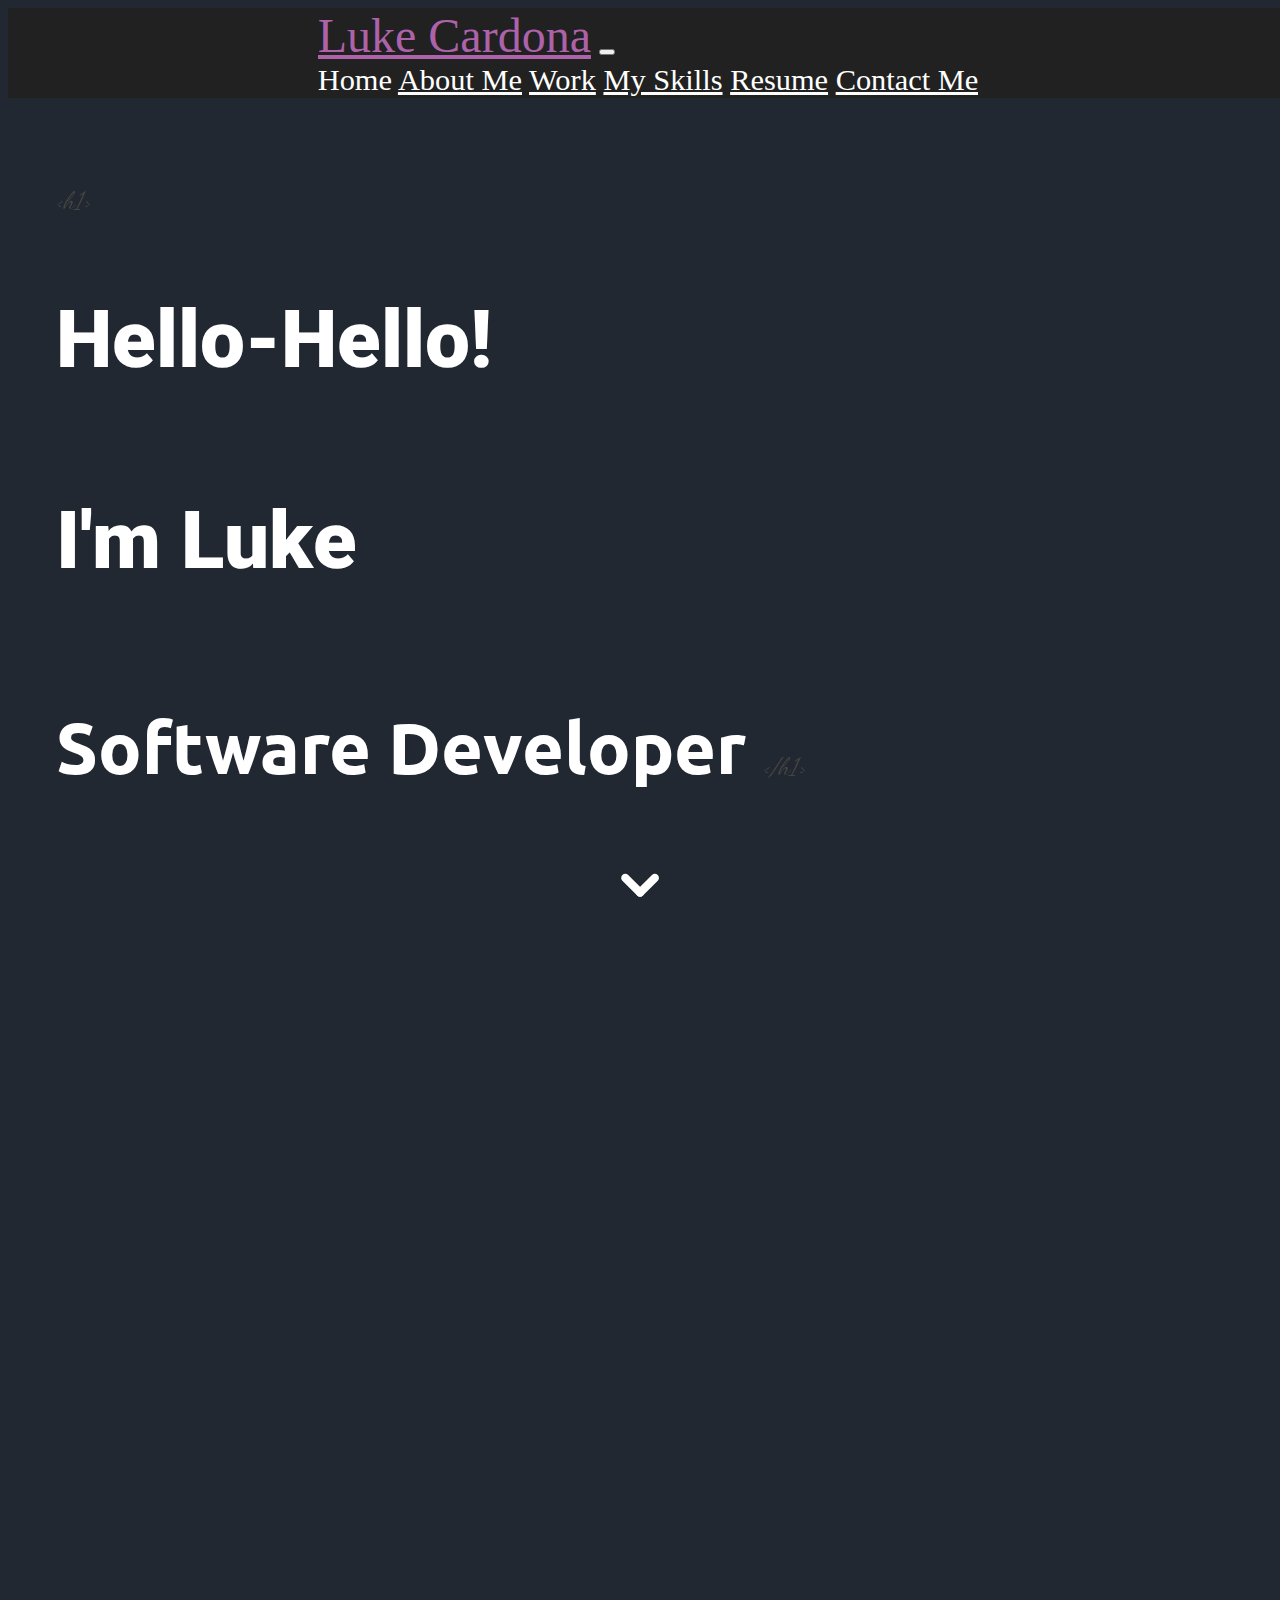
==== commit 8de00508: "Hides button" ====
--- a/index.html
+++ b/index.html
@@ -120,11 +120,11 @@
                             Me here!</a>
                     </p>
 
-                    <button id="myButton" class="button margin" type="button" onclick="playMusic()">
+                    <!-- <button id="myButton" class="button margin" type="button" onclick="playMusic()">
                         <audio id="Me" src="Me.mp3"></audio>
                         PLAY!
                     </button>
-                    <p id="audioText" class="background-text in-line">&lt;/audio&gt;</p>
+                    <p id="audioText" class="background-text in-line">&lt;/audio&gt;</p> -->
                 </div>
                 <!--Picture-->
                 <div class="col-lg-6 order-2 order-md-2 flexCenter flex" data-aos="fade-left" data-aos-delay="500"
